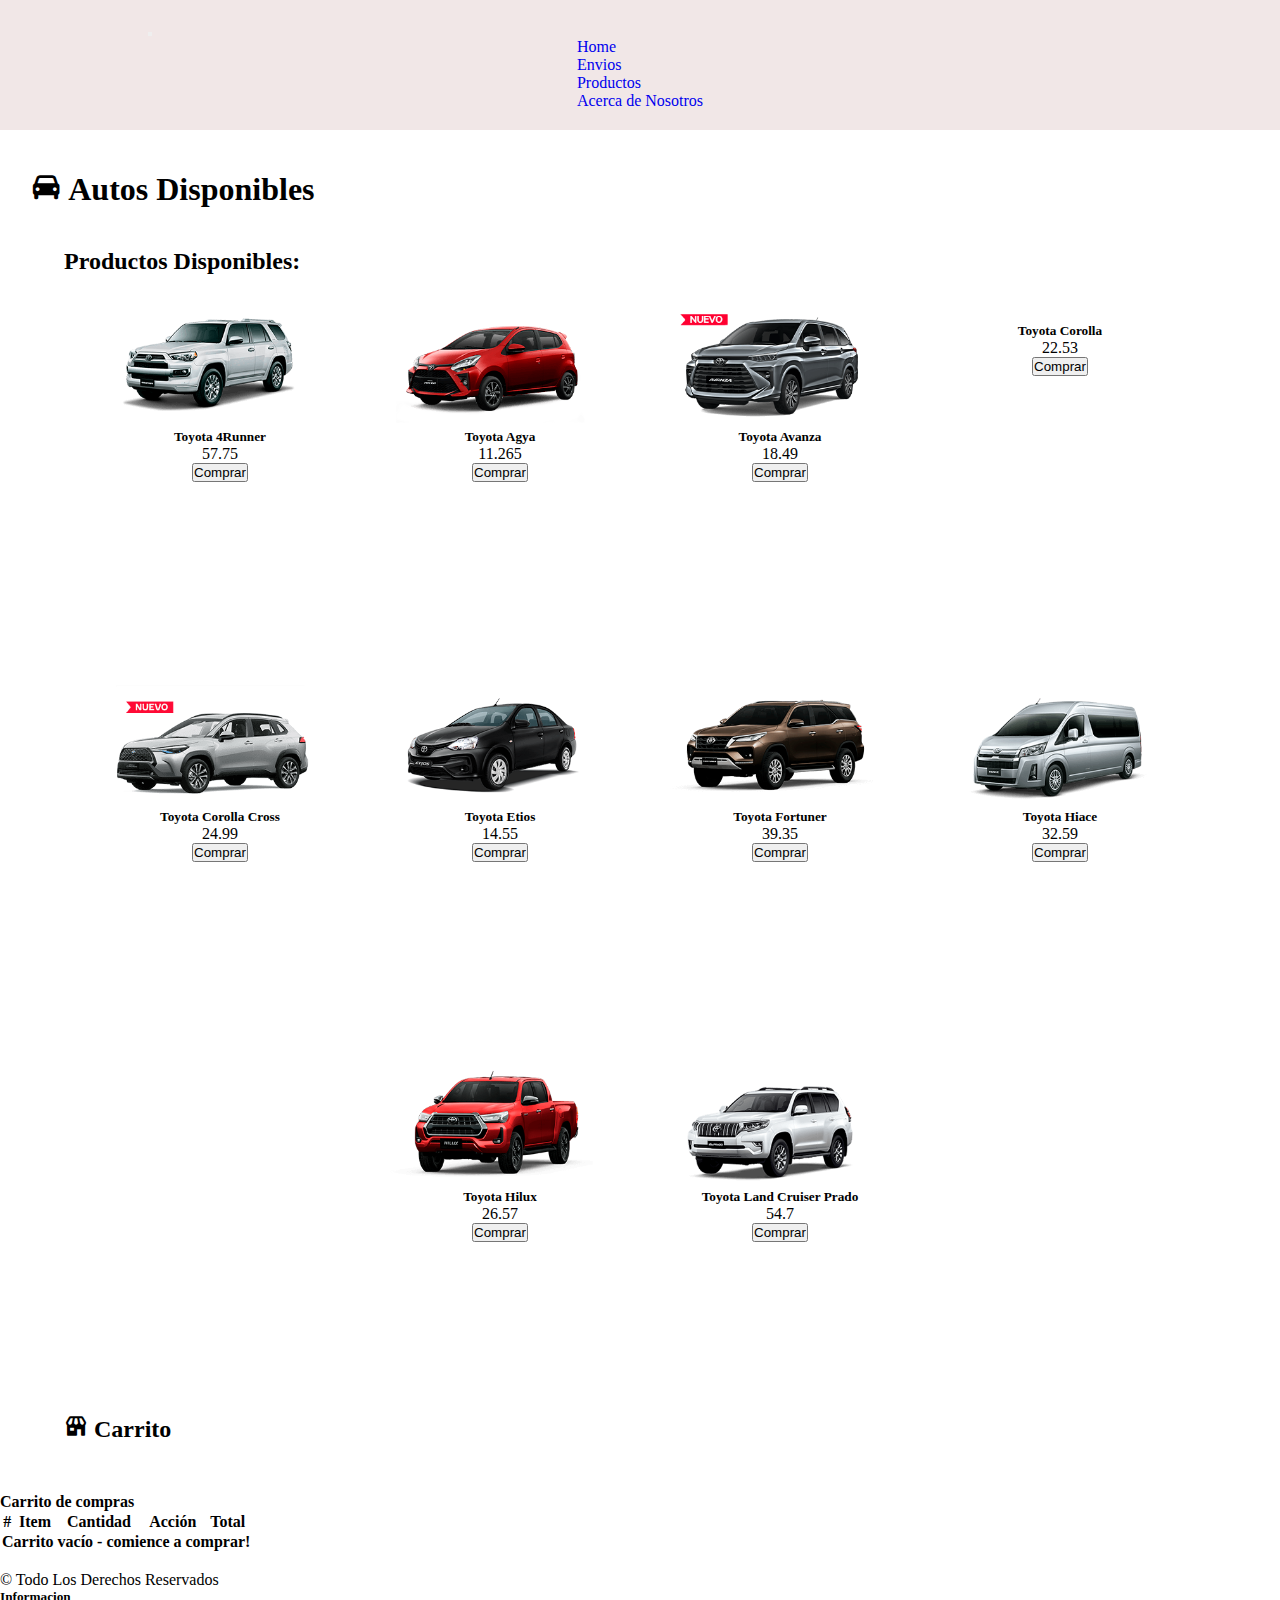
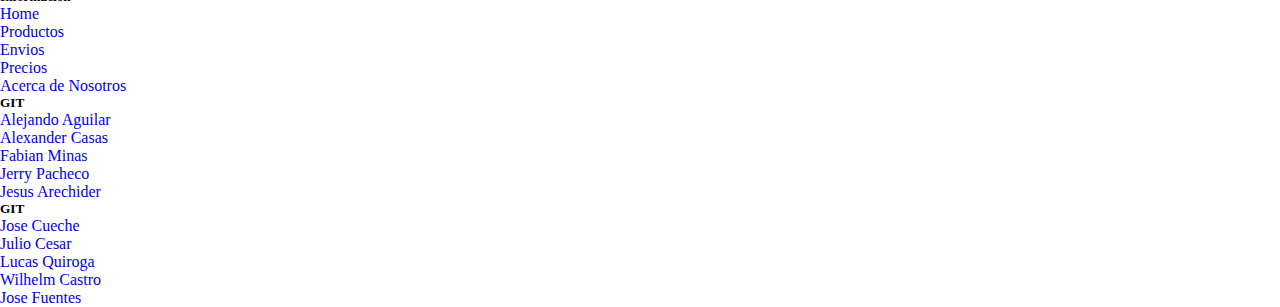
==== index.html @ 4a1766f6 "botones" ====
<!DOCTYPE html>
<html lang="en">
  <head>
    <meta charset="UTF-8">
    <meta http-equiv="X-UA-Compatible" content="IE=edge">
    <meta name="viewport" content="width=device-width, initial-scale=1.0">
    <title>Tienda</title>
    <!-- Boxicons -->
    <link href='https://unpkg.com/boxicons@2.1.2/css/boxicons.min.css' rel='stylesheet'>
    <!--Boostrap 5-->
    <link href="https://cdn.jsdelivr.net/npm/bootstrap@5.2.0-beta1/dist/css/bootstrap.min.css" rel="stylesheet" integrity="sha384-0evHe/X+R7YkIZDRvuzKMRqM+OrBnVFBL6DOitfPri4tjfHxaWutUpFmBp4vmVor" crossorigin="anonymous">
    <!--Custom CSS-->
    <link rel="stylesheet" href="/assets/css/style.css">
  </head>
  <body>
    <header class="cabezera">
      <nav class="navbar navbar-expand-lg bg-light">
        <div class="container-fluid">
          <img src="/assets/img/logo-shop-academlo.png" alt="">
          <button class="navbar-toggler" type="button" data-bs-toggle="collapse" data-bs-target="#navbarNavDropdown" aria-controls="navbarNavDropdown" aria-expanded="false" aria-label="Toggle navigation">
          <span class="navbar-toggler-icon"></span>
          </button>
          <div class="collapse navbar-collapse" id="navbarNavDropdown">
            <ul class="navbar-nav">
              <li class="nav-item">
                <a class="nav-link active" aria-current="page" href="/index.html">Home</a>
              </li>
              <li class="nav-item">
                <a class="nav-link active" href="#">Envios</a>
              </li>
              <li class="nav-item">
                <a class="nav-link active" href="/productos.html">Productos</a>
              </li>
              <li class="nav-item">
                <a class="nav-link active" href="/about.html">Acerca de Nosotros</a>
              </li>
            </ul>
          </div>
        </div>
      </nav>
    </header>
    
    <main class="contenedor__productos">
      <header>
        <h1 class="titulo"><span><i class='bx bxs-car'></i></span> Autos Disponibles</h1>
        <h2> Productos Disponibles:</h2>
      </header>
      <section id="cards" class="productos"></section>
    </main>

      <aside class="contenedor__carrito">
        <h2><span><i class='bx bxs-store'></i></span> Carrito</h2>
        <div id="articulosContenedor" class="articulos">
          <div class="container">
            <h4>Carrito de compras</h4>
            <table class="table">
              <thead>
                <tr>
                  <th scope="col">#</th>
                  <th scope="col">Item</th>
                  <th scope="col">Cantidad</th>
                  <th scope="col">Acción</th>
                  <th scope="col">Total</th>
                </tr>
              </thead>
              <tbody id="items"></tbody>
              <tfoot>
                <tr id="footer">
                  <th scope="row" colspan="5">Carrito vacío - comience a comprar!</th>
                </tr>
              </tfoot>
            </table>
          </div>
        </div>
      </aside>

    <!--los template no los lee el html asi que pueden estar en cualquier lugar del documento-->
    <template id="template-footer">
      <th scope="row" colspan="2">Total productos</th>
      <td>10</td>
      <td>
        <button class="btn btn-info btn-sm" id="pagar-productos">
          Pagar
        </button>
        <button class="btn btn-danger btn-sm" id="vaciar-carrito" >
          
        </button>
      </td>
      <td class="font-weight-bold">$ <span>5000</span></td>
    </template>
    <template id="template-carrito">
      <tr>
        <th scope="row">id</th>
        <td>Café</td>
        <td>1</td>
        <td>
          <button class="btn btn-info btn-sm">
          +
          </button>
          <button class="btn btn-danger btn-sm">
          -
          </button>
        </td>
        <td>$ <span>500</span></td>
      </tr>
    </template>
    <template id="template-card">
      <div class="">
        <div class="card">
          <img src="" alt="" class="img-card-top">
          <div class="card-body">
            <h5>Titulo</h5>
            <p>precio</p>
            <button class="btn btn-dark">Comprar</button>
          </div>
        </div>
      </div>
    </template>
    <!-- ************** FOOTER******************** -->
    <div class="container">
      <footer class="row row-cols-1 row-cols-sm-2 row-cols-md-5 py-5 my-5 border-top">
        <div class="body-left col mb-3">
          <a href="/" class="d-flex align-items-center justify-content-center mb-3 link-dark text-decoration-none">
          <img class="logo-academlo-footer" src="/assets/img/LOGO-ACADEMLO-2.png" alt="">
          </a>
          <p class="text-muted">&copy; Todo Los Derechos Reservados</p>
        </div>
        <div class="col mb-3">
        </div>
        <div class="col mb-3">
          <h5>Informacion</h5>
          <ul class="nav flex-column">
            <li class="nav-item mb-2"><a href="#" class="nav-link p-0 text-muted">Home</a></li>
            <li class="nav-item mb-2"><a href="#" class="nav-link p-0 text-muted">Productos</a></li>
            <li class="nav-item mb-2"><a href="#" class="nav-link p-0 text-muted">Envios</a></li>
            <li class="nav-item mb-2"><a href="#" class="nav-link p-0 text-muted">Precios</a></li>
            <li class="nav-item mb-2"><a href="#" class="nav-link p-0 text-muted">Acerca de Nosotros</a></li>
          </ul>
        </div>
        <div class="col mb-3">
          <h5>GIT</h5>
          <ul class="nav flex-column">
            <li class="nav-item mb-2"><a href="#" class="nav-link p-0 text-muted">Alejando Aguilar</a></li>
            <li class="nav-item mb-2"><a href="#" class="nav-link p-0 text-muted">Alexander Casas</a></li>
            <li class="nav-item mb-2"><a href="#" class="nav-link p-0 text-muted">Fabian Minas</a></li>
            <li class="nav-item mb-2"><a href="#" class="nav-link p-0 text-muted">Jerry Pacheco</a></li>
            <li class="nav-item mb-2"><a href="#" class="nav-link p-0 text-muted">Jesus Arechider</a></li>
          </ul>
        </div>
        <div class="col mb-3">
          <h5>GIT</h5>
          <ul class="nav flex-column">
            <li class="nav-item mb-2"><a href="#" class="nav-link p-0 text-muted">Jose Cueche</a></li>
            <li class="nav-item mb-2"><a href="#" class="nav-link p-0 text-muted">Julio Cesar</a></li>
            <li class="nav-item mb-2"><a href="#" class="nav-link p-0 text-muted">Lucas Quiroga</a></li>
            <li class="nav-item mb-2"><a href="#" class="nav-link p-0 text-muted">Wilhelm Castro</a></li>
            <li class="nav-item mb-2"><a href="#" class="nav-link p-0 text-muted">Jose Fuentes</a></li>
          </ul>
        </div>
      </footer>
    </div>
    <!--Scripts-->
    <script src="https://cdn.jsdelivr.net/npm/bootstrap@5.2.0-beta1/dist/js/bootstrap.bundle.min.js" integrity="sha384-pprn3073KE6tl6bjs2QrFaJGz5/SUsLqktiwsUTF55Jfv3qYSDhgCecCxMW52nD2" crossorigin="anonymous"></script>
    <script src="/assets/js/main.js"></script>
  </body>
</html>
---- assets/css/style.css ----
* {
  padding: 0;
  margin: 0;
  box-sizing: border-box;
  text-decoration: none;
  list-style: none;
  scroll-behavior: smooth;
}

.contenedor__principal{
  max-width: 1040px;
}

.cabezera {
    /* max-width: 1040px; */
    margin: 0 auto;
    background-color: rgb(241, 231, 231);
  }

/******************* NAV ****************************/

.container-fluid{
  padding: 20px;
  
}
.container-fluid img {
  margin-left: 10%;
  height:40px;
}

.navbar-collapse{
  display: flex;
  justify-content: center;
}


.navbar-nav li {
  margin: 0 10px;
  border-radius: 10px;
}

.navbar-nav li a:hover {
  font-size: 18px;
  font-weight: bold;
  transition: all .5s;
}







/******************** BODY ****************************/
.contenedor__principal {
  max-width: 1040px;
  margin: 0 auto;
  /* display: grid;
  grid-template-columns: 1fr;
  grid-template-rows: 1fr;
  grid-auto-rows: 1fr; */
}

.productos {
  /* display: grid;
  grid-template-columns: repeat(auto-fill, minmax(250px, 1fr));
  grid-template-rows: 1fr;
  grid-auto-rows: 1fr; */
  display: flex;
  flex-flow: row wrap;
  justify-content: center;
}

/* .articulos {
  /* display: grid;
  grid-template-columns: repeat(auto-fill, minmax(250px, 1fr));
  grid-template-rows: 1fr;
  grid-auto-rows: 1fr; 
} */

.tarjeta {
  width: 250px;
}

.cuerpo__tarjeta {
  padding: 20px;
}

h1{
  margin: 40px;
  margin-left: 30px;

}

.contenedor__productos h2{
  margin-left: 5%;
}


/********************* PRODUCTS****************************/

/********************* Contenedor Carrito****************************/

.contenedor__carrito h2{
  margin-left: 5%;
  margin-bottom: 50px;
}

/************************** CARD********************/

.card {
  margin: 30px;
  width: 220px;
  height: 320px;
}
.card:hover{
  box-shadow: 5px 5px 5px 3px rgb(213, 213, 213);
}

.card-body{
  display: flex;
  flex-direction: column;
  justify-content: center;
  align-items: center;
}

.card img {
  width: auto;
  height: 120px;
  

}


/************************** FOOTER ********************/

.logo-academlo-footer{
  height: auto;
  width: 100px;
}




/************************** MEDIAS *************************************/
@media (max-width: 991px) {

  .titulo{
    margin-left: 4%;
    font-size: 25px;
  }

  .contenedor__productos h2{
    font-size: 20px;
    margin-left: 5%;
  }

  .container-fluid{
    padding: 10px 12%;
  }

  .navbar-collapse{
    margin-top: 25px;
    
  }

  .navbar-collapse{
    display: inline-block;
    
  }

  .contenedor__carrito h2{
    margin-left: 5%;
    margin-bottom: 30px;
  }

 
 
  

}

@media (min-width: 768px) {
  .contenedor__principal {
    grid-template-columns: 2fr 1fr;
    
  }

  
 


  

 

}
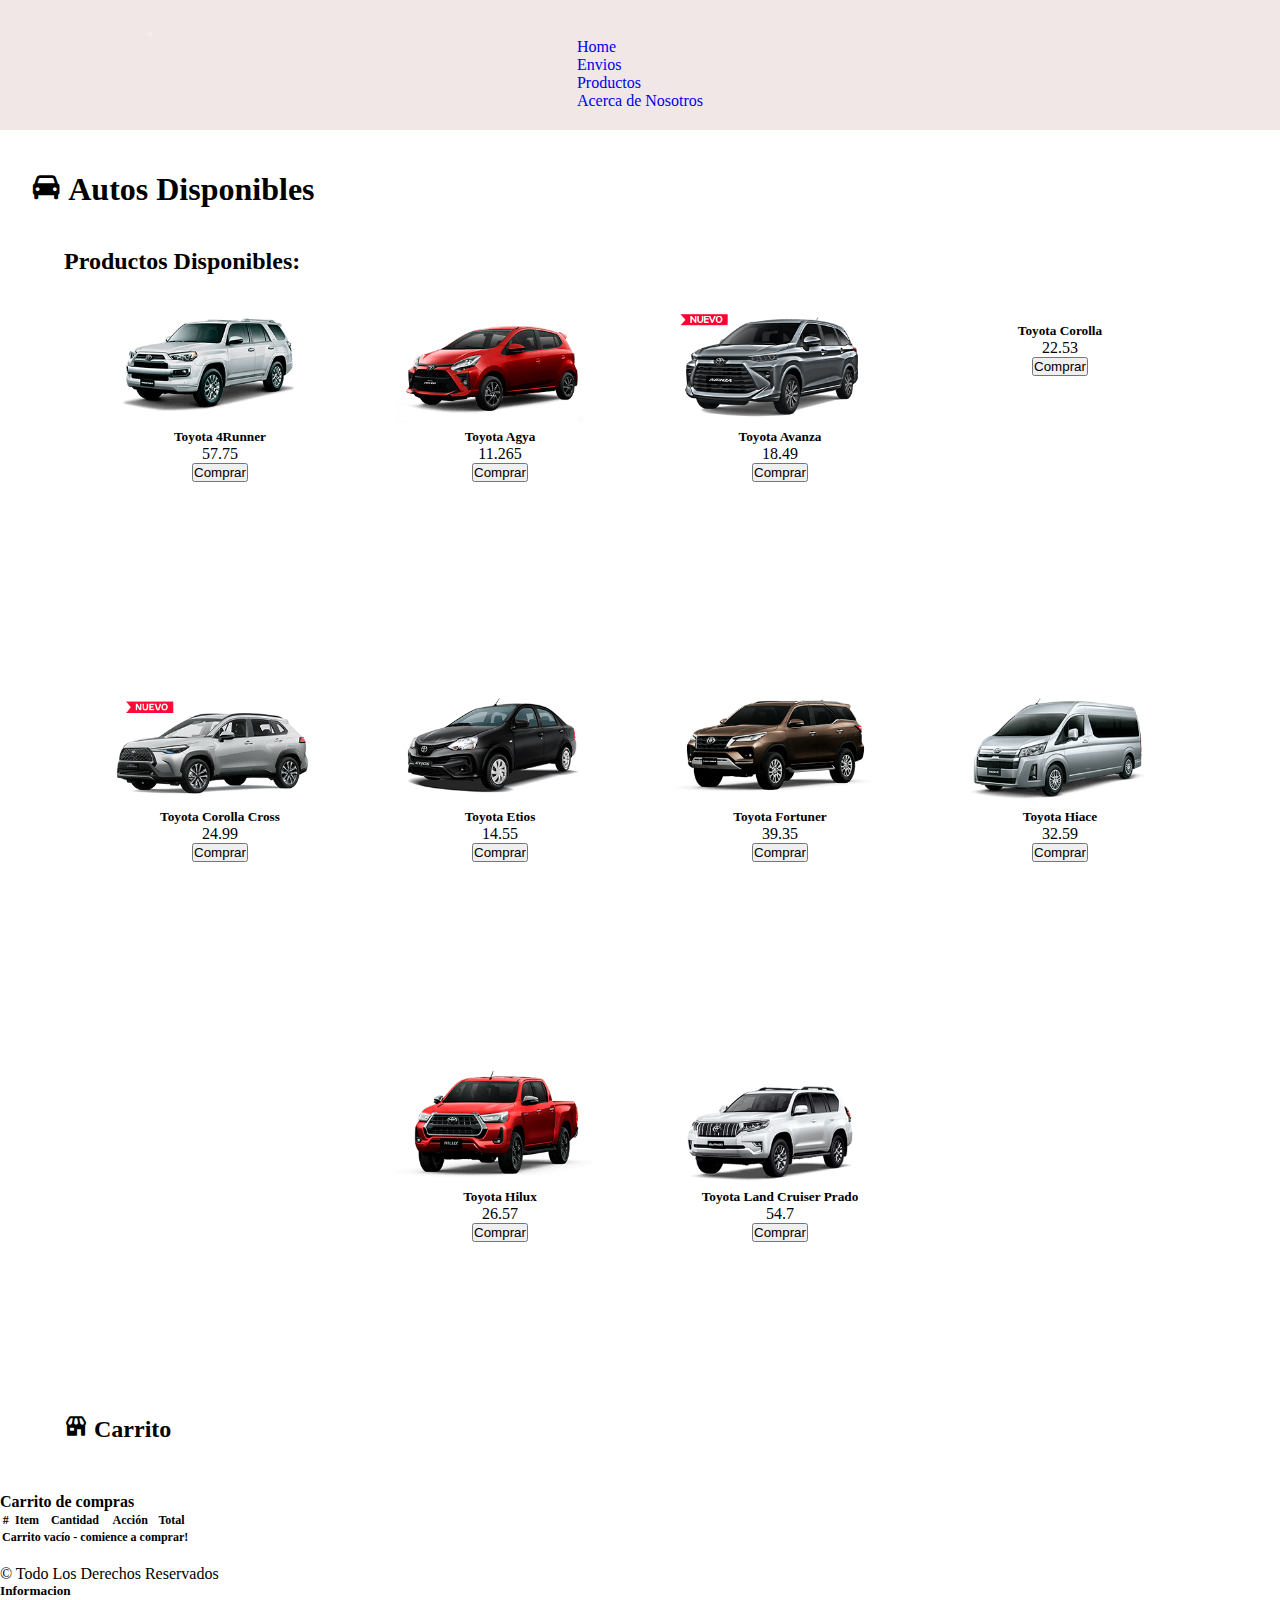
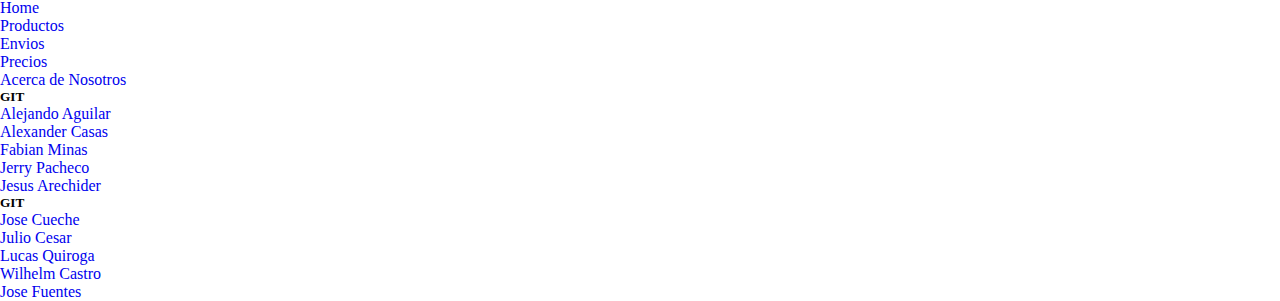
==== commit 37240a8a: "." ====
--- a/index.html
+++ b/index.html
@@ -58,7 +58,7 @@
                 <tr>
                   <th scope="col">#</th>
                   <th scope="col">Item</th>
-                  <th scope="col">Cantidad</th>
+                  <th scope="col" class="cantidad-content"></th>
                   <th scope="col">Acción</th>
                   <th scope="col">Total</th>
                 </tr>
@@ -76,14 +76,20 @@
 
     <!--los template no los lee el html asi que pueden estar en cualquier lugar del documento-->
     <template id="template-footer">
-      <th scope="row" colspan="2">Total productos</th>
+      <th scope="row" colspan="2">Total</th>
       <td>10</td>
       <td>
         <button class="btn btn-info btn-sm" id="pagar-productos">
-          Pagar
+          <svg xmlns="http://www.w3.org/2000/svg" width="16" height="16" fill="currentColor" class="bi bi-credit-card" viewBox="0 0 16 16">
+            <path d="M0 4a2 2 0 0 1 2-2h12a2 2 0 0 1 2 2v8a2 2 0 0 1-2 2H2a2 2 0 0 1-2-2V4zm2-1a1 1 0 0 0-1 1v1h14V4a1 1 0 0 0-1-1H2zm13 4H1v5a1 1 0 0 0 1 1h12a1 1 0 0 0 1-1V7z"/>
+            <path d="M2 10a1 1 0 0 1 1-1h1a1 1 0 0 1 1 1v1a1 1 0 0 1-1 1H3a1 1 0 0 1-1-1v-1z"/>
+          </svg>
         </button>
-        <button class="btn btn-danger btn-sm" id="vaciar-carrito" >
-          
+        <button class="btn btn-danger btn-sm" id="vaciar-carrito">
+          <svg xmlns="http://www.w3.org/2000/svg" width="16" height="16" fill="currentColor" class="bi bi-trash" viewBox="0 0 16 16">
+            <path d="M5.5 5.5A.5.5 0 0 1 6 6v6a.5.5 0 0 1-1 0V6a.5.5 0 0 1 .5-.5zm2.5 0a.5.5 0 0 1 .5.5v6a.5.5 0 0 1-1 0V6a.5.5 0 0 1 .5-.5zm3 .5a.5.5 0 0 0-1 0v6a.5.5 0 0 0 1 0V6z"/>
+            <path fill-rule="evenodd" d="M14.5 3a1 1 0 0 1-1 1H13v9a2 2 0 0 1-2 2H5a2 2 0 0 1-2-2V4h-.5a1 1 0 0 1-1-1V2a1 1 0 0 1 1-1H6a1 1 0 0 1 1-1h2a1 1 0 0 1 1 1h3.5a1 1 0 0 1 1 1v1zM4.118 4 4 4.059V13a1 1 0 0 0 1 1h6a1 1 0 0 0 1-1V4.059L11.882 4H4.118zM2.5 3V2h11v1h-11z"/>
+          </svg>
         </button>
       </td>
       <td class="font-weight-bold">$ <span>5000</span></td>
--- a/assets/css/style.css
+++ b/assets/css/style.css
@@ -45,9 +45,9 @@
   transition: all .5s;
 }
 
-
-
-
+.cantidad-content::before {
+  content: 'Cantidad';
+}
 
 
 
@@ -139,6 +139,10 @@
   width: 100px;
 }
 
+#articulosContenedor th {
+  font-size: 12px;
+}
+
 
 
 
@@ -174,7 +178,9 @@
     margin-bottom: 30px;
   }
 
- 
+  .cantidad-content::before {
+    content: 'Nº';
+  }
  
   
 
@@ -186,13 +192,10 @@
     
   }
 
-  
+
+  
+
  
 
-
-  
-
- 
-
-}
-
+}
+
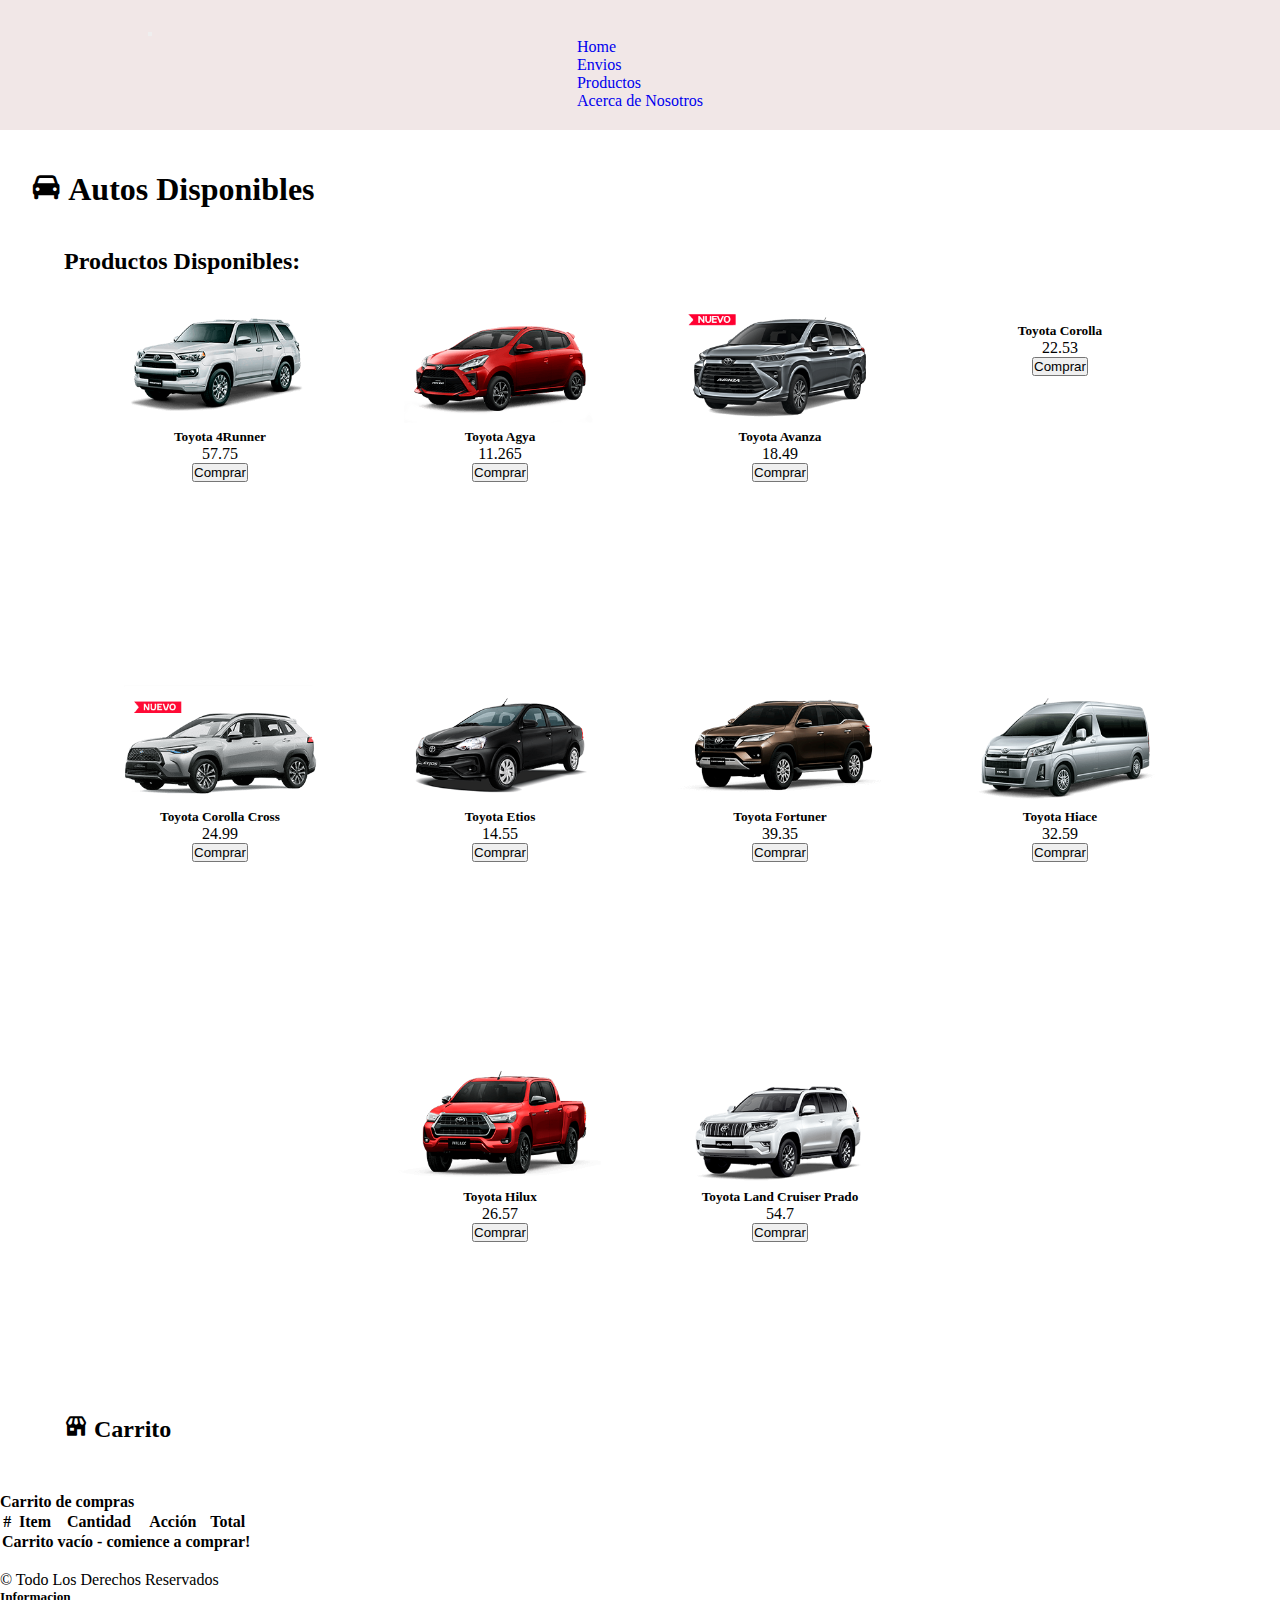
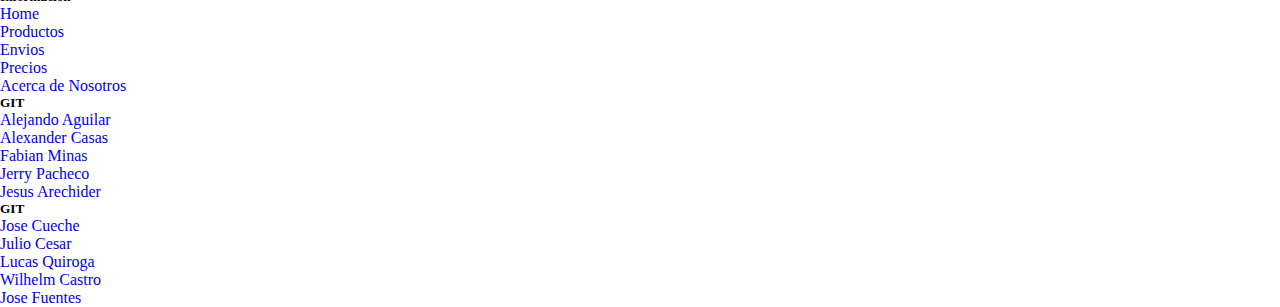
==== commit 992d8764: "Link header about to home" ====
--- a/index.html
+++ b/index.html
@@ -32,7 +32,7 @@
                 <a class="nav-link active" href="/productos.html">Productos</a>
               </li>
               <li class="nav-item">
-                <a class="nav-link active" href="/about.html">Acerca de Nosotros</a>
+                <a class="nav-link active" href="/about.html" target="_blank">Acerca de Nosotros</a>
               </li>
             </ul>
           </div>
@@ -58,7 +58,7 @@
                 <tr>
                   <th scope="col">#</th>
                   <th scope="col">Item</th>
-                  <th scope="col" class="cantidad-content"></th>
+                  <th scope="col">Cantidad</th>
                   <th scope="col">Acción</th>
                   <th scope="col">Total</th>
                 </tr>
@@ -76,20 +76,16 @@
 
     <!--los template no los lee el html asi que pueden estar en cualquier lugar del documento-->
     <template id="template-footer">
-      <th scope="row" colspan="2">Total</th>
+      <th scope="row" colspan="2">Total productos</th>
       <td>10</td>
       <td>
         <button class="btn btn-info btn-sm" id="pagar-productos">
-          <svg xmlns="http://www.w3.org/2000/svg" width="16" height="16" fill="currentColor" class="bi bi-credit-card" viewBox="0 0 16 16">
-            <path d="M0 4a2 2 0 0 1 2-2h12a2 2 0 0 1 2 2v8a2 2 0 0 1-2 2H2a2 2 0 0 1-2-2V4zm2-1a1 1 0 0 0-1 1v1h14V4a1 1 0 0 0-1-1H2zm13 4H1v5a1 1 0 0 0 1 1h12a1 1 0 0 0 1-1V7z"/>
-            <path d="M2 10a1 1 0 0 1 1-1h1a1 1 0 0 1 1 1v1a1 1 0 0 1-1 1H3a1 1 0 0 1-1-1v-1z"/>
-          </svg>
+          Pagar
         </button>
+      </td>
+      <td>
         <button class="btn btn-danger btn-sm" id="vaciar-carrito">
-          <svg xmlns="http://www.w3.org/2000/svg" width="16" height="16" fill="currentColor" class="bi bi-trash" viewBox="0 0 16 16">
-            <path d="M5.5 5.5A.5.5 0 0 1 6 6v6a.5.5 0 0 1-1 0V6a.5.5 0 0 1 .5-.5zm2.5 0a.5.5 0 0 1 .5.5v6a.5.5 0 0 1-1 0V6a.5.5 0 0 1 .5-.5zm3 .5a.5.5 0 0 0-1 0v6a.5.5 0 0 0 1 0V6z"/>
-            <path fill-rule="evenodd" d="M14.5 3a1 1 0 0 1-1 1H13v9a2 2 0 0 1-2 2H5a2 2 0 0 1-2-2V4h-.5a1 1 0 0 1-1-1V2a1 1 0 0 1 1-1H6a1 1 0 0 1 1-1h2a1 1 0 0 1 1 1h3.5a1 1 0 0 1 1 1v1zM4.118 4 4 4.059V13a1 1 0 0 0 1 1h6a1 1 0 0 0 1-1V4.059L11.882 4H4.118zM2.5 3V2h11v1h-11z"/>
-          </svg>
+        Vaciar todo
         </button>
       </td>
       <td class="font-weight-bold">$ <span>5000</span></td>
@@ -103,6 +99,8 @@
           <button class="btn btn-info btn-sm">
           +
           </button>
+        </td>
+        <td>
           <button class="btn btn-danger btn-sm">
           -
           </button>
--- a/assets/css/style.css
+++ b/assets/css/style.css
@@ -45,9 +45,9 @@
   transition: all .5s;
 }
 
-.cantidad-content::before {
-  content: 'Cantidad';
-}
+
+
+
 
 
 
@@ -112,6 +112,7 @@
   margin: 30px;
   width: 220px;
   height: 320px;
+  text-align: center;
 }
 .card:hover{
   box-shadow: 5px 5px 5px 3px rgb(213, 213, 213);
@@ -123,7 +124,9 @@
   justify-content: center;
   align-items: center;
 }
-
+.car-body p {
+  font-size: 10px;
+}
 .card img {
   width: auto;
   height: 120px;
@@ -139,10 +142,6 @@
   width: 100px;
 }
 
-#articulosContenedor th {
-  font-size: 12px;
-}
-
 
 
 
@@ -178,9 +177,7 @@
     margin-bottom: 30px;
   }
 
-  .cantidad-content::before {
-    content: 'Nº';
-  }
+ 
  
   
 
@@ -192,10 +189,13 @@
     
   }
 
-
-  
-
- 
-
-}
-
+  
+ 
+
+
+  
+
+ 
+
+}
+
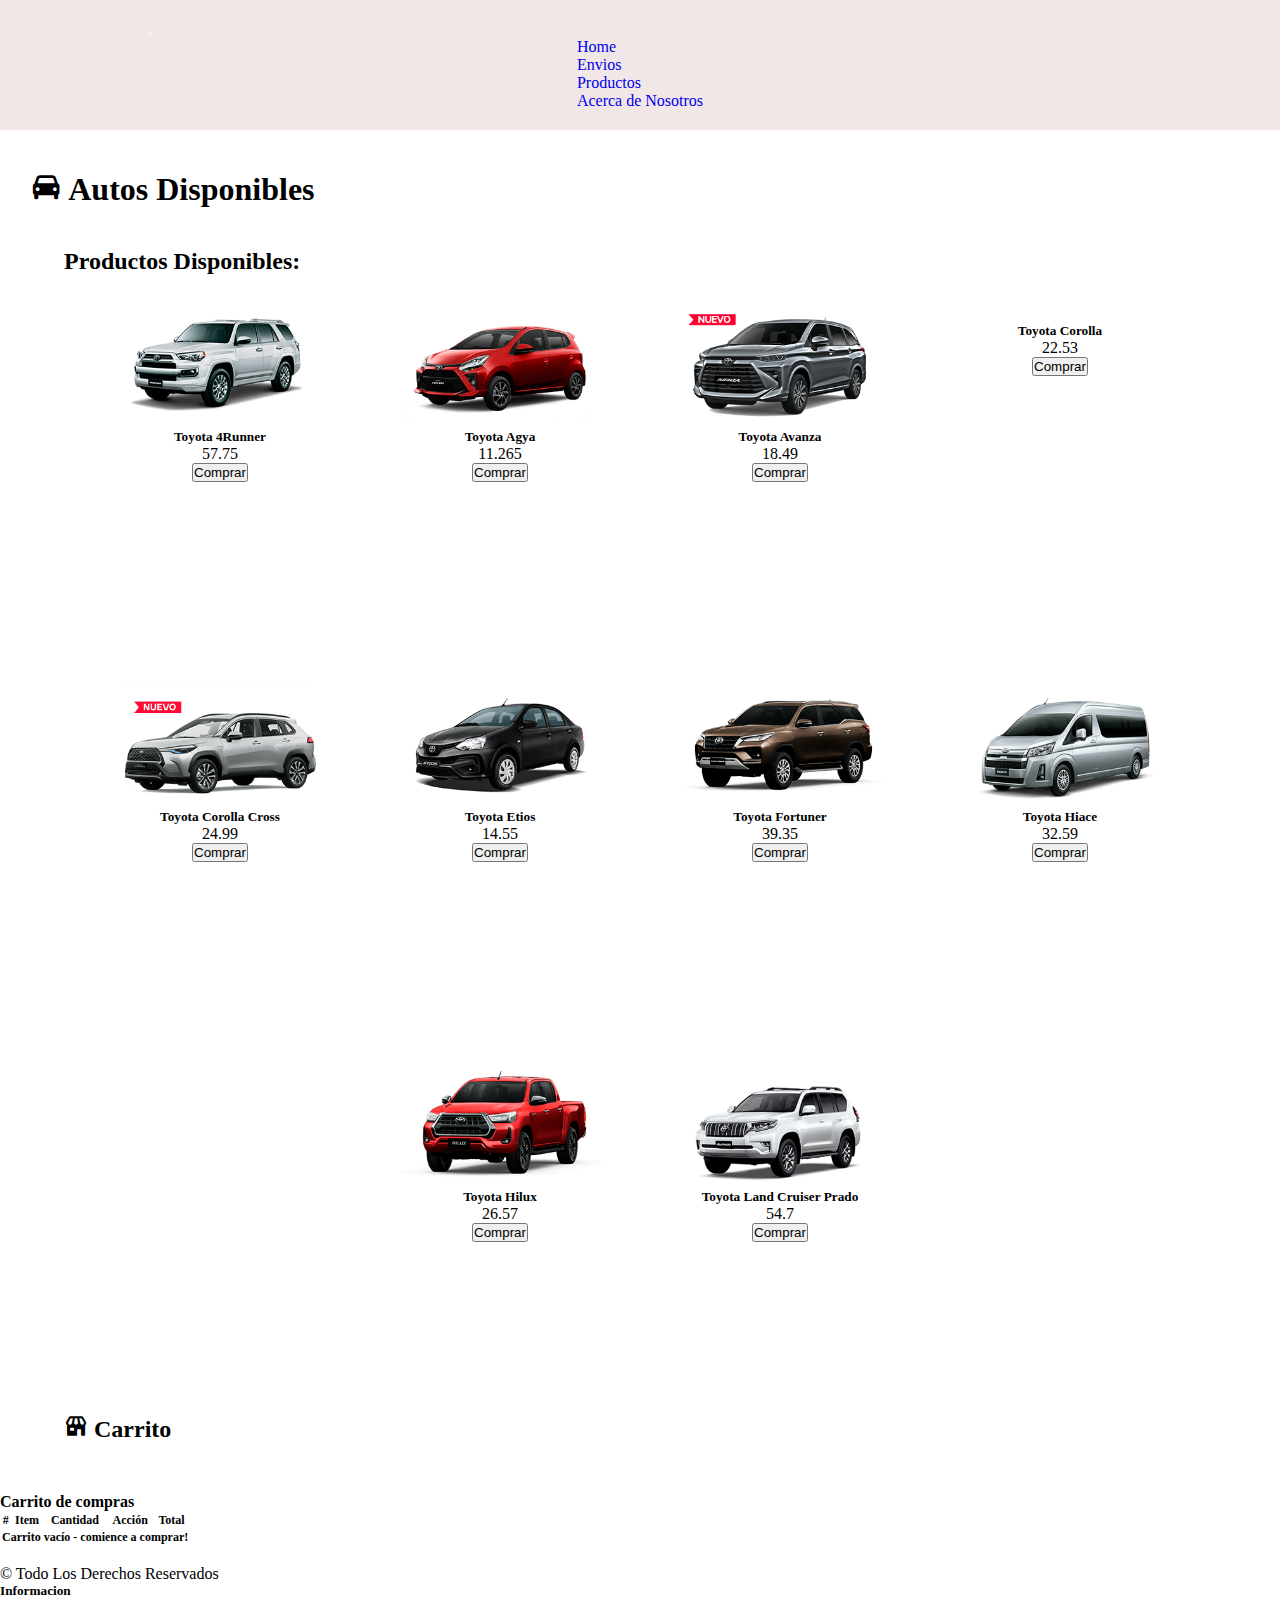
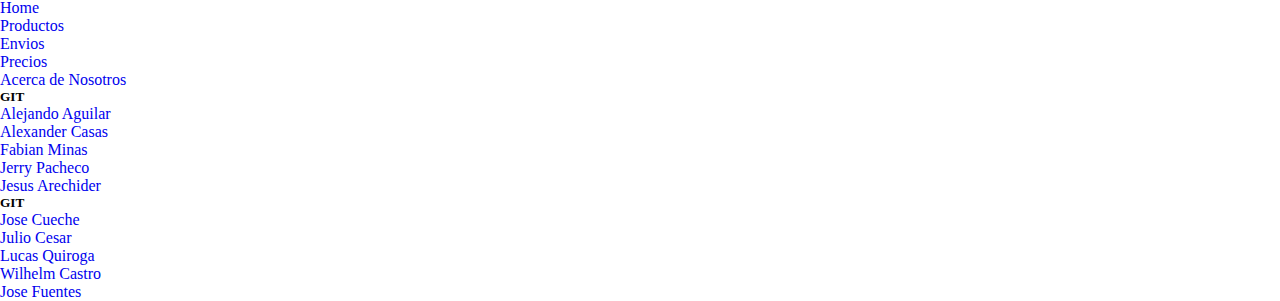
==== commit 9563c1ac: "Merge branch 'main' of https://github.com/Lucasjoelquiroga/e-commerce" ====
--- a/index.html
+++ b/index.html
@@ -58,7 +58,7 @@
                 <tr>
                   <th scope="col">#</th>
                   <th scope="col">Item</th>
-                  <th scope="col">Cantidad</th>
+                  <th scope="col" class="cantidad-content"></th>
                   <th scope="col">Acción</th>
                   <th scope="col">Total</th>
                 </tr>
@@ -76,16 +76,20 @@
 
     <!--los template no los lee el html asi que pueden estar en cualquier lugar del documento-->
     <template id="template-footer">
-      <th scope="row" colspan="2">Total productos</th>
+      <th scope="row" colspan="2">Total</th>
       <td>10</td>
       <td>
         <button class="btn btn-info btn-sm" id="pagar-productos">
-          Pagar
+          <svg xmlns="http://www.w3.org/2000/svg" width="16" height="16" fill="currentColor" class="bi bi-credit-card" viewBox="0 0 16 16">
+            <path d="M0 4a2 2 0 0 1 2-2h12a2 2 0 0 1 2 2v8a2 2 0 0 1-2 2H2a2 2 0 0 1-2-2V4zm2-1a1 1 0 0 0-1 1v1h14V4a1 1 0 0 0-1-1H2zm13 4H1v5a1 1 0 0 0 1 1h12a1 1 0 0 0 1-1V7z"/>
+            <path d="M2 10a1 1 0 0 1 1-1h1a1 1 0 0 1 1 1v1a1 1 0 0 1-1 1H3a1 1 0 0 1-1-1v-1z"/>
+          </svg>
         </button>
-      </td>
-      <td>
         <button class="btn btn-danger btn-sm" id="vaciar-carrito">
-        Vaciar todo
+          <svg xmlns="http://www.w3.org/2000/svg" width="16" height="16" fill="currentColor" class="bi bi-trash" viewBox="0 0 16 16">
+            <path d="M5.5 5.5A.5.5 0 0 1 6 6v6a.5.5 0 0 1-1 0V6a.5.5 0 0 1 .5-.5zm2.5 0a.5.5 0 0 1 .5.5v6a.5.5 0 0 1-1 0V6a.5.5 0 0 1 .5-.5zm3 .5a.5.5 0 0 0-1 0v6a.5.5 0 0 0 1 0V6z"/>
+            <path fill-rule="evenodd" d="M14.5 3a1 1 0 0 1-1 1H13v9a2 2 0 0 1-2 2H5a2 2 0 0 1-2-2V4h-.5a1 1 0 0 1-1-1V2a1 1 0 0 1 1-1H6a1 1 0 0 1 1-1h2a1 1 0 0 1 1 1h3.5a1 1 0 0 1 1 1v1zM4.118 4 4 4.059V13a1 1 0 0 0 1 1h6a1 1 0 0 0 1-1V4.059L11.882 4H4.118zM2.5 3V2h11v1h-11z"/>
+          </svg>
         </button>
       </td>
       <td class="font-weight-bold">$ <span>5000</span></td>
@@ -99,8 +103,6 @@
           <button class="btn btn-info btn-sm">
           +
           </button>
-        </td>
-        <td>
           <button class="btn btn-danger btn-sm">
           -
           </button>
--- a/assets/css/style.css
+++ b/assets/css/style.css
@@ -45,9 +45,9 @@
   transition: all .5s;
 }
 
-
-
-
+.cantidad-content::before {
+  content: 'Cantidad';
+}
 
 
 
@@ -142,6 +142,10 @@
   width: 100px;
 }
 
+#articulosContenedor th {
+  font-size: 12px;
+}
+
 
 
 
@@ -177,7 +181,9 @@
     margin-bottom: 30px;
   }
 
- 
+  .cantidad-content::before {
+    content: 'Nº';
+  }
  
   
 
@@ -186,16 +192,12 @@
 @media (min-width: 768px) {
   .contenedor__principal {
     grid-template-columns: 2fr 1fr;
-    
-  }
-
-  
+  }
+
+
+  
+
  
 
-
-  
-
- 
-
-}
-
+}
+
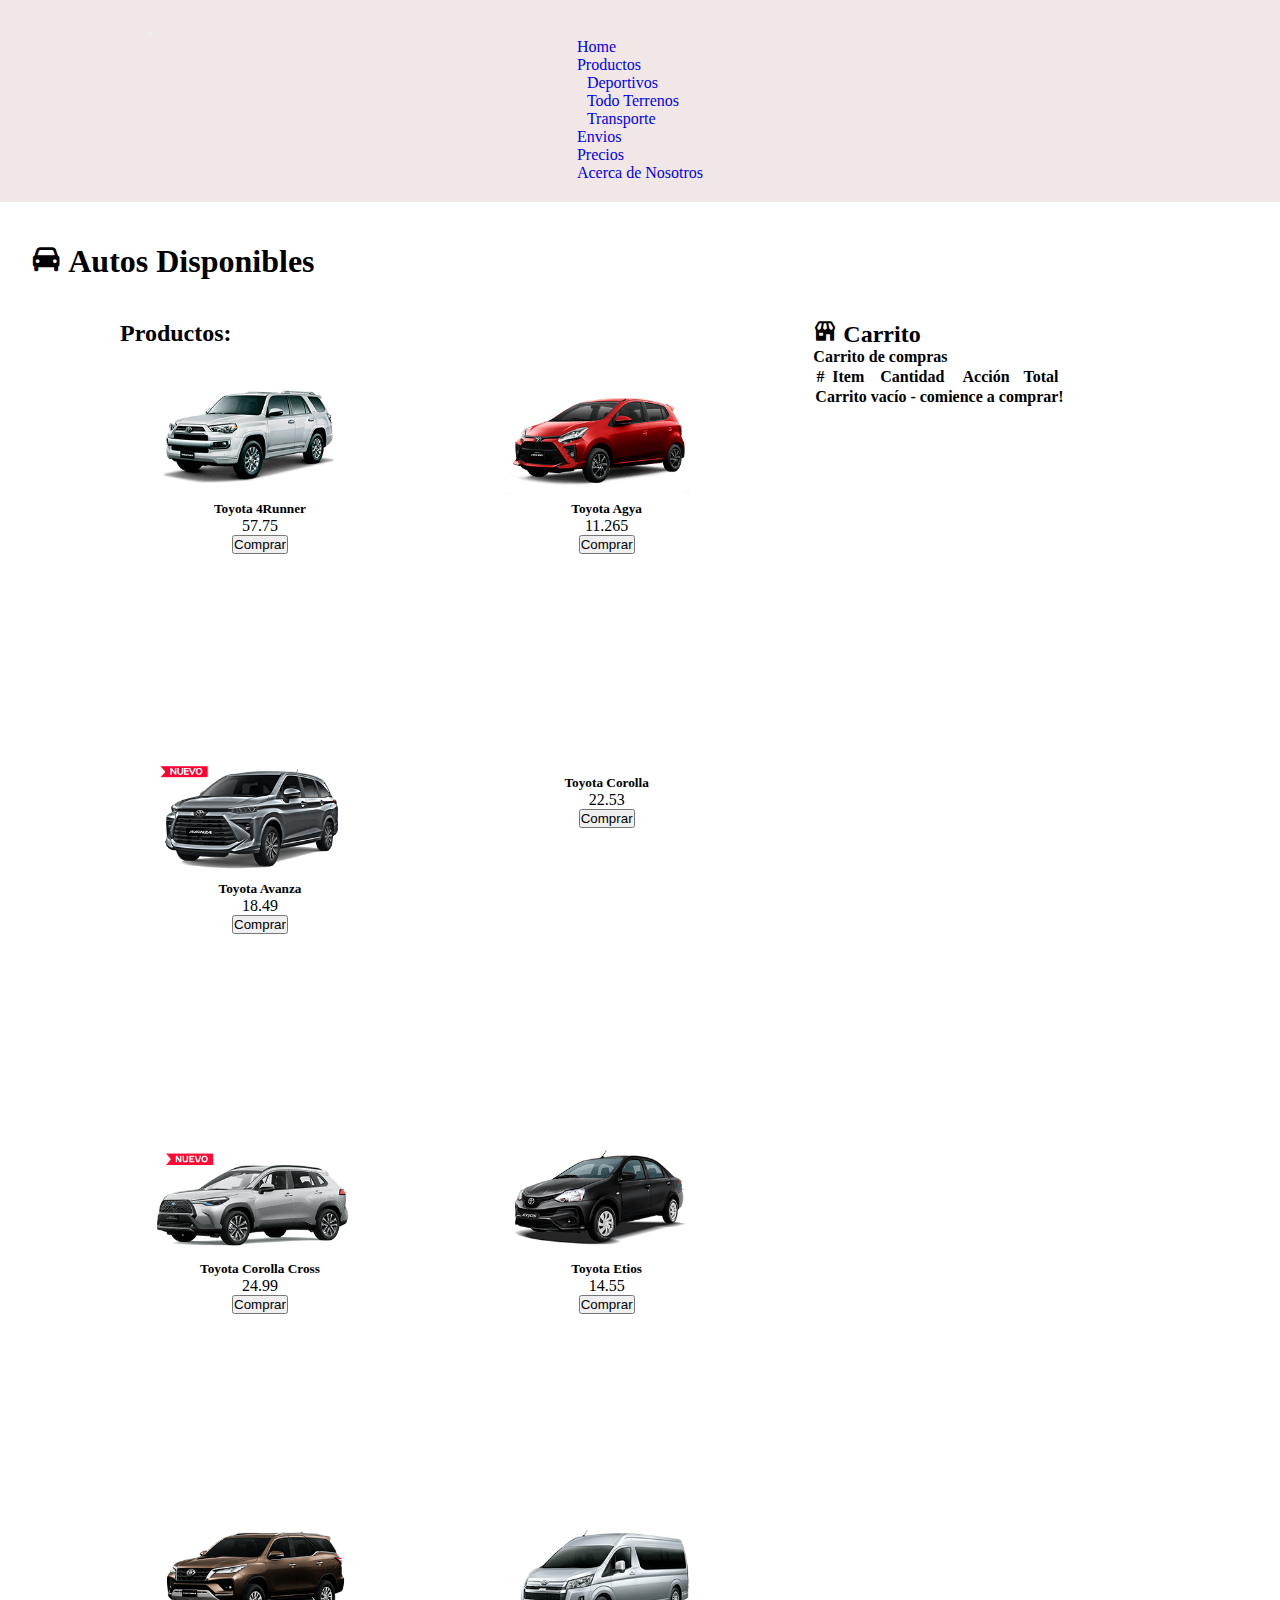
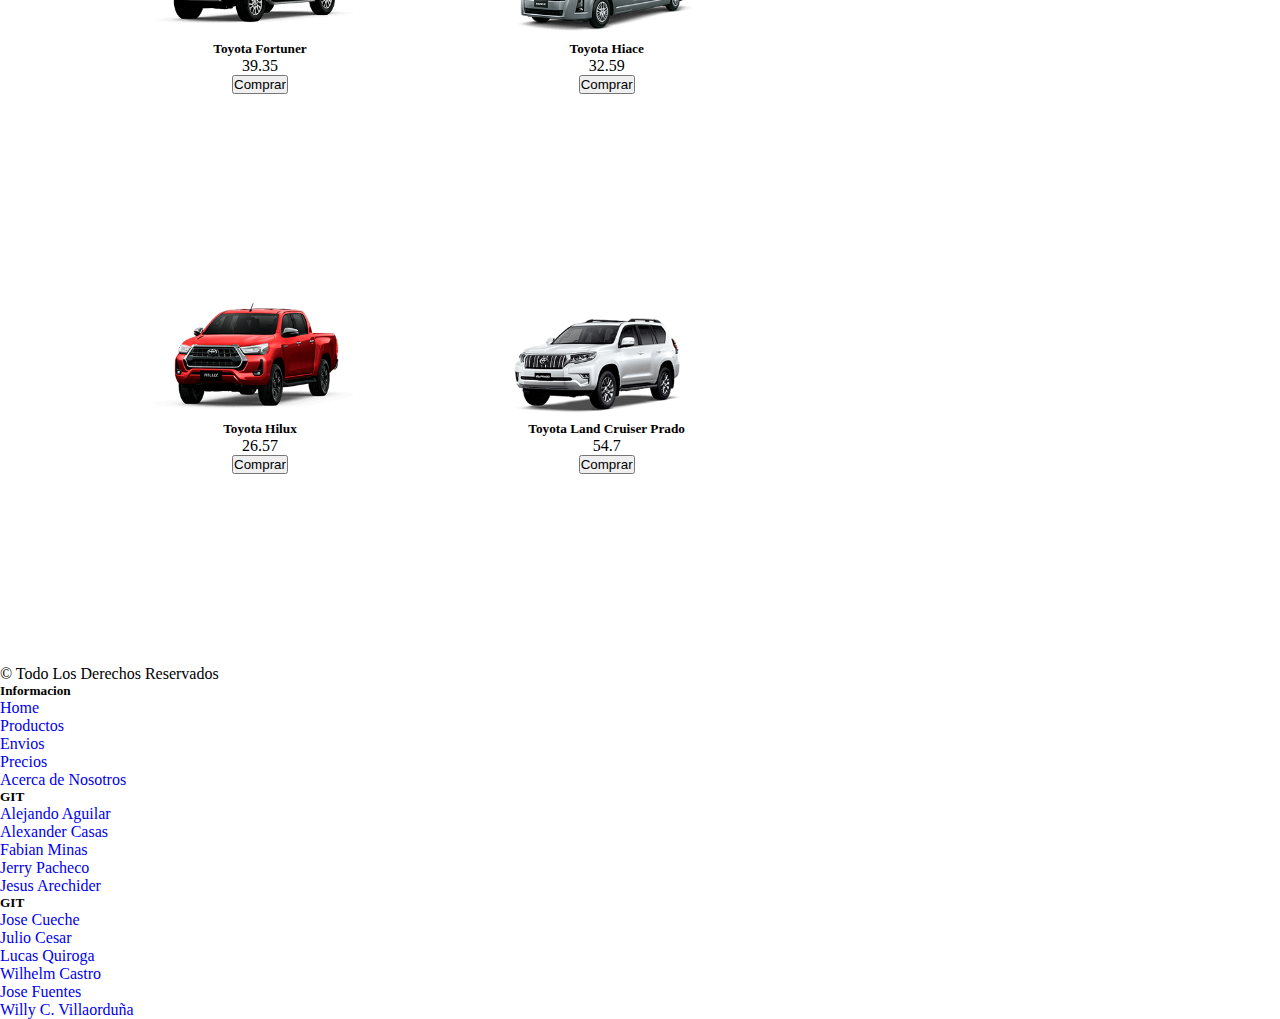
==== commit 2c259fc1: "cambios de Willy Cesar" ====
--- a/index.html
+++ b/index.html
@@ -4,51 +4,73 @@
     <meta charset="UTF-8">
     <meta http-equiv="X-UA-Compatible" content="IE=edge">
     <meta name="viewport" content="width=device-width, initial-scale=1.0">
+
     <title>Tienda</title>
+
     <!-- Boxicons -->
     <link href='https://unpkg.com/boxicons@2.1.2/css/boxicons.min.css' rel='stylesheet'>
     <!--Boostrap 5-->
     <link href="https://cdn.jsdelivr.net/npm/bootstrap@5.2.0-beta1/dist/css/bootstrap.min.css" rel="stylesheet" integrity="sha384-0evHe/X+R7YkIZDRvuzKMRqM+OrBnVFBL6DOitfPri4tjfHxaWutUpFmBp4vmVor" crossorigin="anonymous">
     <!--Custom CSS-->
     <link rel="stylesheet" href="/assets/css/style.css">
+
   </head>
+
   <body>
+
+
+
+
+
     <header class="cabezera">
       <nav class="navbar navbar-expand-lg bg-light">
         <div class="container-fluid">
           <img src="/assets/img/logo-shop-academlo.png" alt="">
           <button class="navbar-toggler" type="button" data-bs-toggle="collapse" data-bs-target="#navbarNavDropdown" aria-controls="navbarNavDropdown" aria-expanded="false" aria-label="Toggle navigation">
-          <span class="navbar-toggler-icon"></span>
+            <span class="navbar-toggler-icon"></span>
           </button>
           <div class="collapse navbar-collapse" id="navbarNavDropdown">
             <ul class="navbar-nav">
               <li class="nav-item">
-                <a class="nav-link active" aria-current="page" href="/index.html">Home</a>
+                <a class="nav-link active" aria-current="page" href="home.html">Home</a>
+              </li>
+              <li class="nav-item dropdown">
+                <a class="nav-link dropdown-toggle" href="#" id="navbarDropdownMenuLink" role="button" data-bs-toggle="dropdown" aria-expanded="false">
+                  Productos
+                </a>
+                <ul class="dropdown-menu" aria-labelledby="navbarDropdownMenuLink">
+                  <li><a class="dropdown-item" href="#">Deportivos</a></li>
+                  <li><a class="dropdown-item" href="#">Todo Terrenos</a></li>
+                  <li><a class="dropdown-item" href="#">Transporte</a></li>
+                </ul>
               </li>
               <li class="nav-item">
                 <a class="nav-link active" href="#">Envios</a>
               </li>
               <li class="nav-item">
-                <a class="nav-link active" href="/productos.html">Productos</a>
-              </li>
-              <li class="nav-item">
-                <a class="nav-link active" href="/about.html" target="_blank">Acerca de Nosotros</a>
+                <a class="nav-link active" href="#">Precios</a>
+              </li>
+              <li class="nav-item">
+                <a class="nav-link active" href="#">Acerca de Nosotros</a>
               </li>
             </ul>
           </div>
+          
         </div>
       </nav>
     </header>
-    
-    <main class="contenedor__productos">
-      <header>
-        <h1 class="titulo"><span><i class='bx bxs-car'></i></span> Autos Disponibles</h1>
-        <h2> Productos Disponibles:</h2>
-      </header>
-      <section id="cards" class="productos"></section>
-    </main>
-
-      <aside class="contenedor__carrito">
+    <h1 class="titulo"><span><i class='bx bxs-car'></i></span> Autos Disponibles</h1>
+
+
+    <div class="contenedor__principal">
+      <main class="contenedor__productos">
+        
+        <h2> Productos:</h2>
+        
+        <section id="cards" class="productos"></section>
+      </main>
+
+      <asside class="contenedor__carrito">
         <h2><span><i class='bx bxs-store'></i></span> Carrito</h2>
         <div id="articulosContenedor" class="articulos">
           <div class="container">
@@ -58,7 +80,7 @@
                 <tr>
                   <th scope="col">#</th>
                   <th scope="col">Item</th>
-                  <th scope="col" class="cantidad-content"></th>
+                  <th scope="col">Cantidad</th>
                   <th scope="col">Acción</th>
                   <th scope="col">Total</th>
                 </tr>
@@ -70,54 +92,50 @@
                 </tr>
               </tfoot>
             </table>
+            
+            
           </div>
-        </div>
-      </aside>
-
-    <!--los template no los lee el html asi que pueden estar en cualquier lugar del documento-->
+
+        </div>
+      </asside>
+    </div>
+<!--los template no los lee el html asi que pueden estar en cualquier lugar del documento-->
     <template id="template-footer">
-      <th scope="row" colspan="2">Total</th>
+      <th scope="row" colspan="2">Total productos</th>
       <td>10</td>
       <td>
-        <button class="btn btn-info btn-sm" id="pagar-productos">
-          <svg xmlns="http://www.w3.org/2000/svg" width="16" height="16" fill="currentColor" class="bi bi-credit-card" viewBox="0 0 16 16">
-            <path d="M0 4a2 2 0 0 1 2-2h12a2 2 0 0 1 2 2v8a2 2 0 0 1-2 2H2a2 2 0 0 1-2-2V4zm2-1a1 1 0 0 0-1 1v1h14V4a1 1 0 0 0-1-1H2zm13 4H1v5a1 1 0 0 0 1 1h12a1 1 0 0 0 1-1V7z"/>
-            <path d="M2 10a1 1 0 0 1 1-1h1a1 1 0 0 1 1 1v1a1 1 0 0 1-1 1H3a1 1 0 0 1-1-1v-1z"/>
-          </svg>
-        </button>
-        <button class="btn btn-danger btn-sm" id="vaciar-carrito">
-          <svg xmlns="http://www.w3.org/2000/svg" width="16" height="16" fill="currentColor" class="bi bi-trash" viewBox="0 0 16 16">
-            <path d="M5.5 5.5A.5.5 0 0 1 6 6v6a.5.5 0 0 1-1 0V6a.5.5 0 0 1 .5-.5zm2.5 0a.5.5 0 0 1 .5.5v6a.5.5 0 0 1-1 0V6a.5.5 0 0 1 .5-.5zm3 .5a.5.5 0 0 0-1 0v6a.5.5 0 0 0 1 0V6z"/>
-            <path fill-rule="evenodd" d="M14.5 3a1 1 0 0 1-1 1H13v9a2 2 0 0 1-2 2H5a2 2 0 0 1-2-2V4h-.5a1 1 0 0 1-1-1V2a1 1 0 0 1 1-1H6a1 1 0 0 1 1-1h2a1 1 0 0 1 1 1h3.5a1 1 0 0 1 1 1v1zM4.118 4 4 4.059V13a1 1 0 0 0 1 1h6a1 1 0 0 0 1-1V4.059L11.882 4H4.118zM2.5 3V2h11v1h-11z"/>
-          </svg>
-        </button>
+          <button class="btn btn-danger btn-sm" id="vaciar-carrito">
+              vaciar todo
+          </button>
       </td>
       <td class="font-weight-bold">$ <span>5000</span></td>
-    </template>
+  </template>
+
     <template id="template-carrito">
       <tr>
         <th scope="row">id</th>
         <td>Café</td>
         <td>1</td>
         <td>
-          <button class="btn btn-info btn-sm">
-          +
-          </button>
-          <button class="btn btn-danger btn-sm">
-          -
-          </button>
+            <button class="btn btn-info btn-sm">
+                +
+            </button>
+            <button class="btn btn-danger btn-sm">
+                -
+            </button>
         </td>
         <td>$ <span>500</span></td>
       </tr>
     </template>
+    
     <template id="template-card">
-      <div class="">
+      <div class="col-12 mb-2 col-md-4">
         <div class="card">
           <img src="" alt="" class="img-card-top">
           <div class="card-body">
             <h5>Titulo</h5>
             <p>precio</p>
-            <button class="btn btn-dark">Comprar</button>
+            <button id="comp1" class="btn btn-dark">Comprar</button>
           </div>
         </div>
       </div>
@@ -127,12 +145,15 @@
       <footer class="row row-cols-1 row-cols-sm-2 row-cols-md-5 py-5 my-5 border-top">
         <div class="body-left col mb-3">
           <a href="/" class="d-flex align-items-center justify-content-center mb-3 link-dark text-decoration-none">
-          <img class="logo-academlo-footer" src="/assets/img/LOGO-ACADEMLO-2.png" alt="">
+            <img class="logo-academlo-footer" src="/assets/img/LOGO-ACADEMLO-2.png" alt="">
           </a>
           <p class="text-muted">&copy; Todo Los Derechos Reservados</p>
         </div>
-        <div class="col mb-3">
-        </div>
+    
+        <div class="col mb-3">
+    
+        </div>
+    
         <div class="col mb-3">
           <h5>Informacion</h5>
           <ul class="nav flex-column">
@@ -143,6 +164,7 @@
             <li class="nav-item mb-2"><a href="#" class="nav-link p-0 text-muted">Acerca de Nosotros</a></li>
           </ul>
         </div>
+    
         <div class="col mb-3">
           <h5>GIT</h5>
           <ul class="nav flex-column">
@@ -153,6 +175,7 @@
             <li class="nav-item mb-2"><a href="#" class="nav-link p-0 text-muted">Jesus Arechider</a></li>
           </ul>
         </div>
+    
         <div class="col mb-3">
           <h5>GIT</h5>
           <ul class="nav flex-column">
@@ -161,10 +184,16 @@
             <li class="nav-item mb-2"><a href="#" class="nav-link p-0 text-muted">Lucas Quiroga</a></li>
             <li class="nav-item mb-2"><a href="#" class="nav-link p-0 text-muted">Wilhelm Castro</a></li>
             <li class="nav-item mb-2"><a href="#" class="nav-link p-0 text-muted">Jose Fuentes</a></li>
+            <li class="nav-item mb-2"><a href="#" class="nav-link p-0 text-muted">Willy C. Villaorduña</a></li>
+
           </ul>
         </div>
       </footer>
     </div>
+
+
+
+
     <!--Scripts-->
     <script src="https://cdn.jsdelivr.net/npm/bootstrap@5.2.0-beta1/dist/js/bootstrap.bundle.min.js" integrity="sha384-pprn3073KE6tl6bjs2QrFaJGz5/SUsLqktiwsUTF55Jfv3qYSDhgCecCxMW52nD2" crossorigin="anonymous"></script>
     <script src="/assets/js/main.js"></script>
--- a/assets/css/style.css
+++ b/assets/css/style.css
@@ -45,9 +45,23 @@
   transition: all .5s;
 }
 
-.cantidad-content::before {
-  content: 'Cantidad';
+/*cambio de Willy*/
+
+.comp1:hover{
+-moz-animation: 1s flash 1;
+
 }
+
+@-moz-keyframes flash{
+  0%, 50%, 100%{
+    opacity: 1;
+  }
+  25%, 75%{
+    opacity: 0;
+  }
+}
+
+
 
 
 
@@ -55,28 +69,25 @@
 .contenedor__principal {
   max-width: 1040px;
   margin: 0 auto;
-  /* display: grid;
+  display: grid;
   grid-template-columns: 1fr;
   grid-template-rows: 1fr;
-  grid-auto-rows: 1fr; */
+  grid-auto-rows: 1fr;
 }
 
 .productos {
-  /* display: grid;
+  display: grid;
   grid-template-columns: repeat(auto-fill, minmax(250px, 1fr));
   grid-template-rows: 1fr;
-  grid-auto-rows: 1fr; */
-  display: flex;
-  flex-flow: row wrap;
-  justify-content: center;
+  grid-auto-rows: 1fr;
 }
 
-/* .articulos {
-  /* display: grid;
+.articulos {
+  display: grid;
   grid-template-columns: repeat(auto-fill, minmax(250px, 1fr));
   grid-template-rows: 1fr;
-  grid-auto-rows: 1fr; 
-} */
+  grid-auto-rows: 1fr;
+}
 
 .tarjeta {
   width: 250px;
@@ -91,20 +102,8 @@
   margin-left: 30px;
 
 }
-
-.contenedor__productos h2{
-  margin-left: 5%;
-}
-
-
 /********************* PRODUCTS****************************/
 
-/********************* Contenedor Carrito****************************/
-
-.contenedor__carrito h2{
-  margin-left: 5%;
-  margin-bottom: 50px;
-}
 
 /************************** CARD********************/
 
@@ -112,7 +111,6 @@
   margin: 30px;
   width: 220px;
   height: 320px;
-  text-align: center;
 }
 .card:hover{
   box-shadow: 5px 5px 5px 3px rgb(213, 213, 213);
@@ -124,16 +122,11 @@
   justify-content: center;
   align-items: center;
 }
-.car-body p {
-  font-size: 10px;
-}
+
 .card img {
   width: auto;
   height: 120px;
-  
-
-}
-
+  }
 
 /************************** FOOTER ********************/
 
@@ -142,25 +135,9 @@
   width: 100px;
 }
 
-#articulosContenedor th {
-  font-size: 12px;
-}
-
-
-
 
 /************************** MEDIAS *************************************/
 @media (max-width: 991px) {
-
-  .titulo{
-    margin-left: 4%;
-    font-size: 25px;
-  }
-
-  .contenedor__productos h2{
-    font-size: 20px;
-    margin-left: 5%;
-  }
 
   .container-fluid{
     padding: 10px 12%;
@@ -176,14 +153,6 @@
     
   }
 
-  .contenedor__carrito h2{
-    margin-left: 5%;
-    margin-bottom: 30px;
-  }
-
-  .cantidad-content::before {
-    content: 'Nº';
-  }
  
   
 
@@ -192,7 +161,9 @@
 @media (min-width: 768px) {
   .contenedor__principal {
     grid-template-columns: 2fr 1fr;
+    
   }
+ 
 
 
   
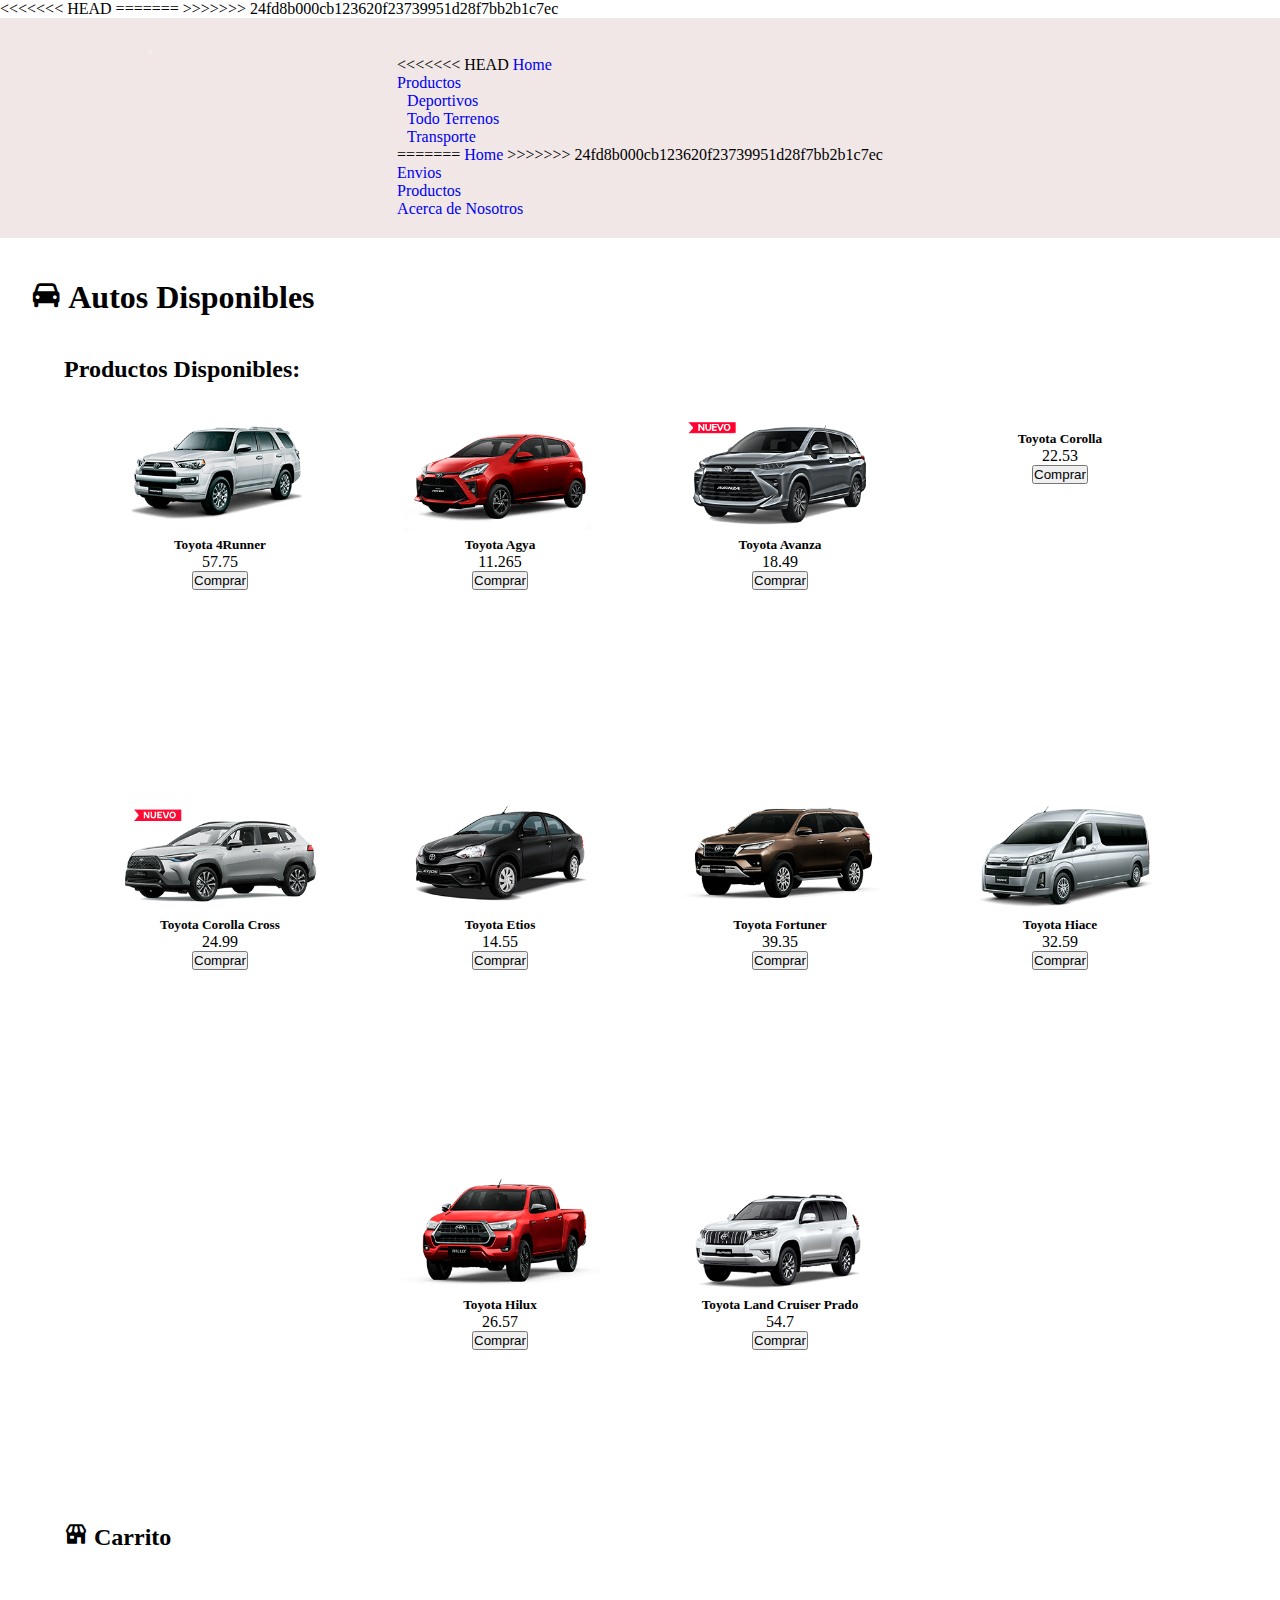
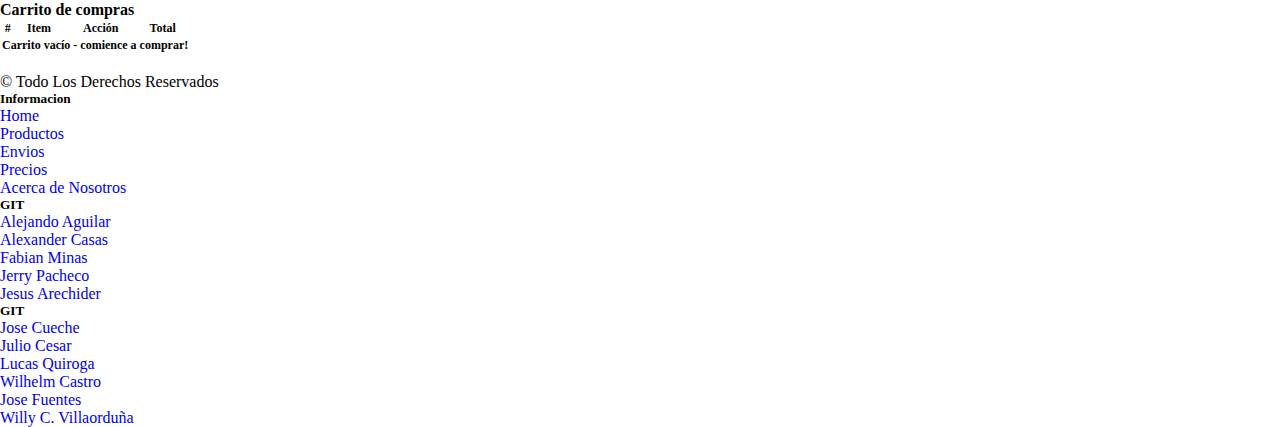
==== commit e27c8e5f: "Merge branch 'main' of https://github.com/Lucasjoelquiroga/e-commerce" ====
--- a/index.html
+++ b/index.html
@@ -4,34 +4,34 @@
     <meta charset="UTF-8">
     <meta http-equiv="X-UA-Compatible" content="IE=edge">
     <meta name="viewport" content="width=device-width, initial-scale=1.0">
-
     <title>Tienda</title>
-
     <!-- Boxicons -->
     <link href='https://unpkg.com/boxicons@2.1.2/css/boxicons.min.css' rel='stylesheet'>
     <!--Boostrap 5-->
     <link href="https://cdn.jsdelivr.net/npm/bootstrap@5.2.0-beta1/dist/css/bootstrap.min.css" rel="stylesheet" integrity="sha384-0evHe/X+R7YkIZDRvuzKMRqM+OrBnVFBL6DOitfPri4tjfHxaWutUpFmBp4vmVor" crossorigin="anonymous">
     <!--Custom CSS-->
     <link rel="stylesheet" href="/assets/css/style.css">
-
   </head>
-
   <body>
+<<<<<<< HEAD
 
 
 
 
 
+=======
+>>>>>>> 24fd8b000cb123620f23739951d28f7bb2b1c7ec
     <header class="cabezera">
       <nav class="navbar navbar-expand-lg bg-light">
         <div class="container-fluid">
           <img src="/assets/img/logo-shop-academlo.png" alt="">
           <button class="navbar-toggler" type="button" data-bs-toggle="collapse" data-bs-target="#navbarNavDropdown" aria-controls="navbarNavDropdown" aria-expanded="false" aria-label="Toggle navigation">
-            <span class="navbar-toggler-icon"></span>
+          <span class="navbar-toggler-icon"></span>
           </button>
           <div class="collapse navbar-collapse" id="navbarNavDropdown">
             <ul class="navbar-nav">
               <li class="nav-item">
+<<<<<<< HEAD
                 <a class="nav-link active" aria-current="page" href="home.html">Home</a>
               </li>
               <li class="nav-item dropdown">
@@ -43,34 +43,34 @@
                   <li><a class="dropdown-item" href="#">Todo Terrenos</a></li>
                   <li><a class="dropdown-item" href="#">Transporte</a></li>
                 </ul>
+=======
+                <a class="nav-link active" aria-current="page" href="/index.html">Home</a>
+>>>>>>> 24fd8b000cb123620f23739951d28f7bb2b1c7ec
               </li>
               <li class="nav-item">
                 <a class="nav-link active" href="#">Envios</a>
               </li>
               <li class="nav-item">
-                <a class="nav-link active" href="#">Precios</a>
+                <a class="nav-link active" href="/productos.html">Productos</a>
               </li>
               <li class="nav-item">
-                <a class="nav-link active" href="#">Acerca de Nosotros</a>
+                <a class="nav-link active" href="/about.html" target="_blank">Acerca de Nosotros</a>
               </li>
             </ul>
           </div>
-          
         </div>
       </nav>
     </header>
-    <h1 class="titulo"><span><i class='bx bxs-car'></i></span> Autos Disponibles</h1>
+    
+    <main class="contenedor__productos">
+      <header>
+        <h1 class="titulo"><span><i class='bx bxs-car'></i></span> Autos Disponibles</h1>
+        <h2> Productos Disponibles:</h2>
+      </header>
+      <section id="cards" class="productos"></section>
+    </main>
 
-
-    <div class="contenedor__principal">
-      <main class="contenedor__productos">
-        
-        <h2> Productos:</h2>
-        
-        <section id="cards" class="productos"></section>
-      </main>
-
-      <asside class="contenedor__carrito">
+      <aside class="contenedor__carrito">
         <h2><span><i class='bx bxs-store'></i></span> Carrito</h2>
         <div id="articulosContenedor" class="articulos">
           <div class="container">
@@ -80,7 +80,7 @@
                 <tr>
                   <th scope="col">#</th>
                   <th scope="col">Item</th>
-                  <th scope="col">Cantidad</th>
+                  <th scope="col" class="cantidad-content"></th>
                   <th scope="col">Acción</th>
                   <th scope="col">Total</th>
                 </tr>
@@ -92,44 +92,48 @@
                 </tr>
               </tfoot>
             </table>
-            
-            
           </div>
+        </div>
+      </aside>
 
-        </div>
-      </asside>
-    </div>
-<!--los template no los lee el html asi que pueden estar en cualquier lugar del documento-->
+    <!--los template no los lee el html asi que pueden estar en cualquier lugar del documento-->
     <template id="template-footer">
-      <th scope="row" colspan="2">Total productos</th>
+      <th scope="row" colspan="2">Total</th>
       <td>10</td>
       <td>
-          <button class="btn btn-danger btn-sm" id="vaciar-carrito">
-              vaciar todo
-          </button>
+        <button class="btn btn-info btn-sm" id="pagar-productos">
+          <svg xmlns="http://www.w3.org/2000/svg" width="16" height="16" fill="currentColor" class="bi bi-credit-card" viewBox="0 0 16 16">
+            <path d="M0 4a2 2 0 0 1 2-2h12a2 2 0 0 1 2 2v8a2 2 0 0 1-2 2H2a2 2 0 0 1-2-2V4zm2-1a1 1 0 0 0-1 1v1h14V4a1 1 0 0 0-1-1H2zm13 4H1v5a1 1 0 0 0 1 1h12a1 1 0 0 0 1-1V7z"/>
+            <path d="M2 10a1 1 0 0 1 1-1h1a1 1 0 0 1 1 1v1a1 1 0 0 1-1 1H3a1 1 0 0 1-1-1v-1z"/>
+          </svg>
+        </button>
+        <button class="btn btn-danger btn-sm" id="vaciar-carrito">
+          <svg xmlns="http://www.w3.org/2000/svg" width="16" height="16" fill="currentColor" class="bi bi-trash" viewBox="0 0 16 16">
+            <path d="M5.5 5.5A.5.5 0 0 1 6 6v6a.5.5 0 0 1-1 0V6a.5.5 0 0 1 .5-.5zm2.5 0a.5.5 0 0 1 .5.5v6a.5.5 0 0 1-1 0V6a.5.5 0 0 1 .5-.5zm3 .5a.5.5 0 0 0-1 0v6a.5.5 0 0 0 1 0V6z"/>
+            <path fill-rule="evenodd" d="M14.5 3a1 1 0 0 1-1 1H13v9a2 2 0 0 1-2 2H5a2 2 0 0 1-2-2V4h-.5a1 1 0 0 1-1-1V2a1 1 0 0 1 1-1H6a1 1 0 0 1 1-1h2a1 1 0 0 1 1 1h3.5a1 1 0 0 1 1 1v1zM4.118 4 4 4.059V13a1 1 0 0 0 1 1h6a1 1 0 0 0 1-1V4.059L11.882 4H4.118zM2.5 3V2h11v1h-11z"/>
+          </svg>
+        </button>
       </td>
       <td class="font-weight-bold">$ <span>5000</span></td>
-  </template>
-
+    </template>
     <template id="template-carrito">
       <tr>
         <th scope="row">id</th>
         <td>Café</td>
         <td>1</td>
         <td>
-            <button class="btn btn-info btn-sm">
-                +
-            </button>
-            <button class="btn btn-danger btn-sm">
-                -
-            </button>
+          <button class="btn btn-info btn-sm">
+          +
+          </button>
+          <button class="btn btn-danger btn-sm">
+          -
+          </button>
         </td>
         <td>$ <span>500</span></td>
       </tr>
     </template>
-    
     <template id="template-card">
-      <div class="col-12 mb-2 col-md-4">
+      <div class="">
         <div class="card">
           <img src="" alt="" class="img-card-top">
           <div class="card-body">
@@ -145,15 +149,12 @@
       <footer class="row row-cols-1 row-cols-sm-2 row-cols-md-5 py-5 my-5 border-top">
         <div class="body-left col mb-3">
           <a href="/" class="d-flex align-items-center justify-content-center mb-3 link-dark text-decoration-none">
-            <img class="logo-academlo-footer" src="/assets/img/LOGO-ACADEMLO-2.png" alt="">
+          <img class="logo-academlo-footer" src="/assets/img/LOGO-ACADEMLO-2.png" alt="">
           </a>
           <p class="text-muted">&copy; Todo Los Derechos Reservados</p>
         </div>
-    
         <div class="col mb-3">
-    
         </div>
-    
         <div class="col mb-3">
           <h5>Informacion</h5>
           <ul class="nav flex-column">
@@ -164,7 +165,6 @@
             <li class="nav-item mb-2"><a href="#" class="nav-link p-0 text-muted">Acerca de Nosotros</a></li>
           </ul>
         </div>
-    
         <div class="col mb-3">
           <h5>GIT</h5>
           <ul class="nav flex-column">
@@ -175,7 +175,6 @@
             <li class="nav-item mb-2"><a href="#" class="nav-link p-0 text-muted">Jesus Arechider</a></li>
           </ul>
         </div>
-    
         <div class="col mb-3">
           <h5>GIT</h5>
           <ul class="nav flex-column">
@@ -190,10 +189,6 @@
         </div>
       </footer>
     </div>
-
-
-
-
     <!--Scripts-->
     <script src="https://cdn.jsdelivr.net/npm/bootstrap@5.2.0-beta1/dist/js/bootstrap.bundle.min.js" integrity="sha384-pprn3073KE6tl6bjs2QrFaJGz5/SUsLqktiwsUTF55Jfv3qYSDhgCecCxMW52nD2" crossorigin="anonymous"></script>
     <script src="/assets/js/main.js"></script>
--- a/assets/css/style.css
+++ b/assets/css/style.css
@@ -45,6 +45,7 @@
   transition: all .5s;
 }
 
+<<<<<<< HEAD
 /*cambio de Willy*/
 
 .comp1:hover{
@@ -62,6 +63,11 @@
 }
 
 
+=======
+.cantidad-content::before {
+  content: 'Cantidad';
+}
+>>>>>>> 24fd8b000cb123620f23739951d28f7bb2b1c7ec
 
 
 
@@ -69,25 +75,28 @@
 .contenedor__principal {
   max-width: 1040px;
   margin: 0 auto;
-  display: grid;
+  /* display: grid;
   grid-template-columns: 1fr;
   grid-template-rows: 1fr;
-  grid-auto-rows: 1fr;
+  grid-auto-rows: 1fr; */
 }
 
 .productos {
-  display: grid;
+  /* display: grid;
   grid-template-columns: repeat(auto-fill, minmax(250px, 1fr));
   grid-template-rows: 1fr;
-  grid-auto-rows: 1fr;
-}
-
-.articulos {
-  display: grid;
+  grid-auto-rows: 1fr; */
+  display: flex;
+  flex-flow: row wrap;
+  justify-content: center;
+}
+
+/* .articulos {
+  /* display: grid;
   grid-template-columns: repeat(auto-fill, minmax(250px, 1fr));
   grid-template-rows: 1fr;
-  grid-auto-rows: 1fr;
-}
+  grid-auto-rows: 1fr; 
+} */
 
 .tarjeta {
   width: 250px;
@@ -102,8 +111,20 @@
   margin-left: 30px;
 
 }
+
+.contenedor__productos h2{
+  margin-left: 5%;
+}
+
+
 /********************* PRODUCTS****************************/
 
+/********************* Contenedor Carrito****************************/
+
+.contenedor__carrito h2{
+  margin-left: 5%;
+  margin-bottom: 50px;
+}
 
 /************************** CARD********************/
 
@@ -111,6 +132,7 @@
   margin: 30px;
   width: 220px;
   height: 320px;
+  text-align: center;
 }
 .card:hover{
   box-shadow: 5px 5px 5px 3px rgb(213, 213, 213);
@@ -122,12 +144,15 @@
   justify-content: center;
   align-items: center;
 }
-
+.car-body p {
+  font-size: 10px;
+}
 .card img {
   width: auto;
   height: 120px;
   }
 
+
 /************************** FOOTER ********************/
 
 .logo-academlo-footer{
@@ -135,9 +160,25 @@
   width: 100px;
 }
 
+#articulosContenedor th {
+  font-size: 12px;
+}
+
+
+
 
 /************************** MEDIAS *************************************/
 @media (max-width: 991px) {
+
+  .titulo{
+    margin-left: 4%;
+    font-size: 25px;
+  }
+
+  .contenedor__productos h2{
+    font-size: 20px;
+    margin-left: 5%;
+  }
 
   .container-fluid{
     padding: 10px 12%;
@@ -153,6 +194,14 @@
     
   }
 
+  .contenedor__carrito h2{
+    margin-left: 5%;
+    margin-bottom: 30px;
+  }
+
+  .cantidad-content::before {
+    content: 'Nº';
+  }
  
   
 
@@ -161,14 +210,12 @@
 @media (min-width: 768px) {
   .contenedor__principal {
     grid-template-columns: 2fr 1fr;
-    
-  }
+  }
+
+
+  
+
  
 
-
-  
-
- 
-
-}
-
+}
+
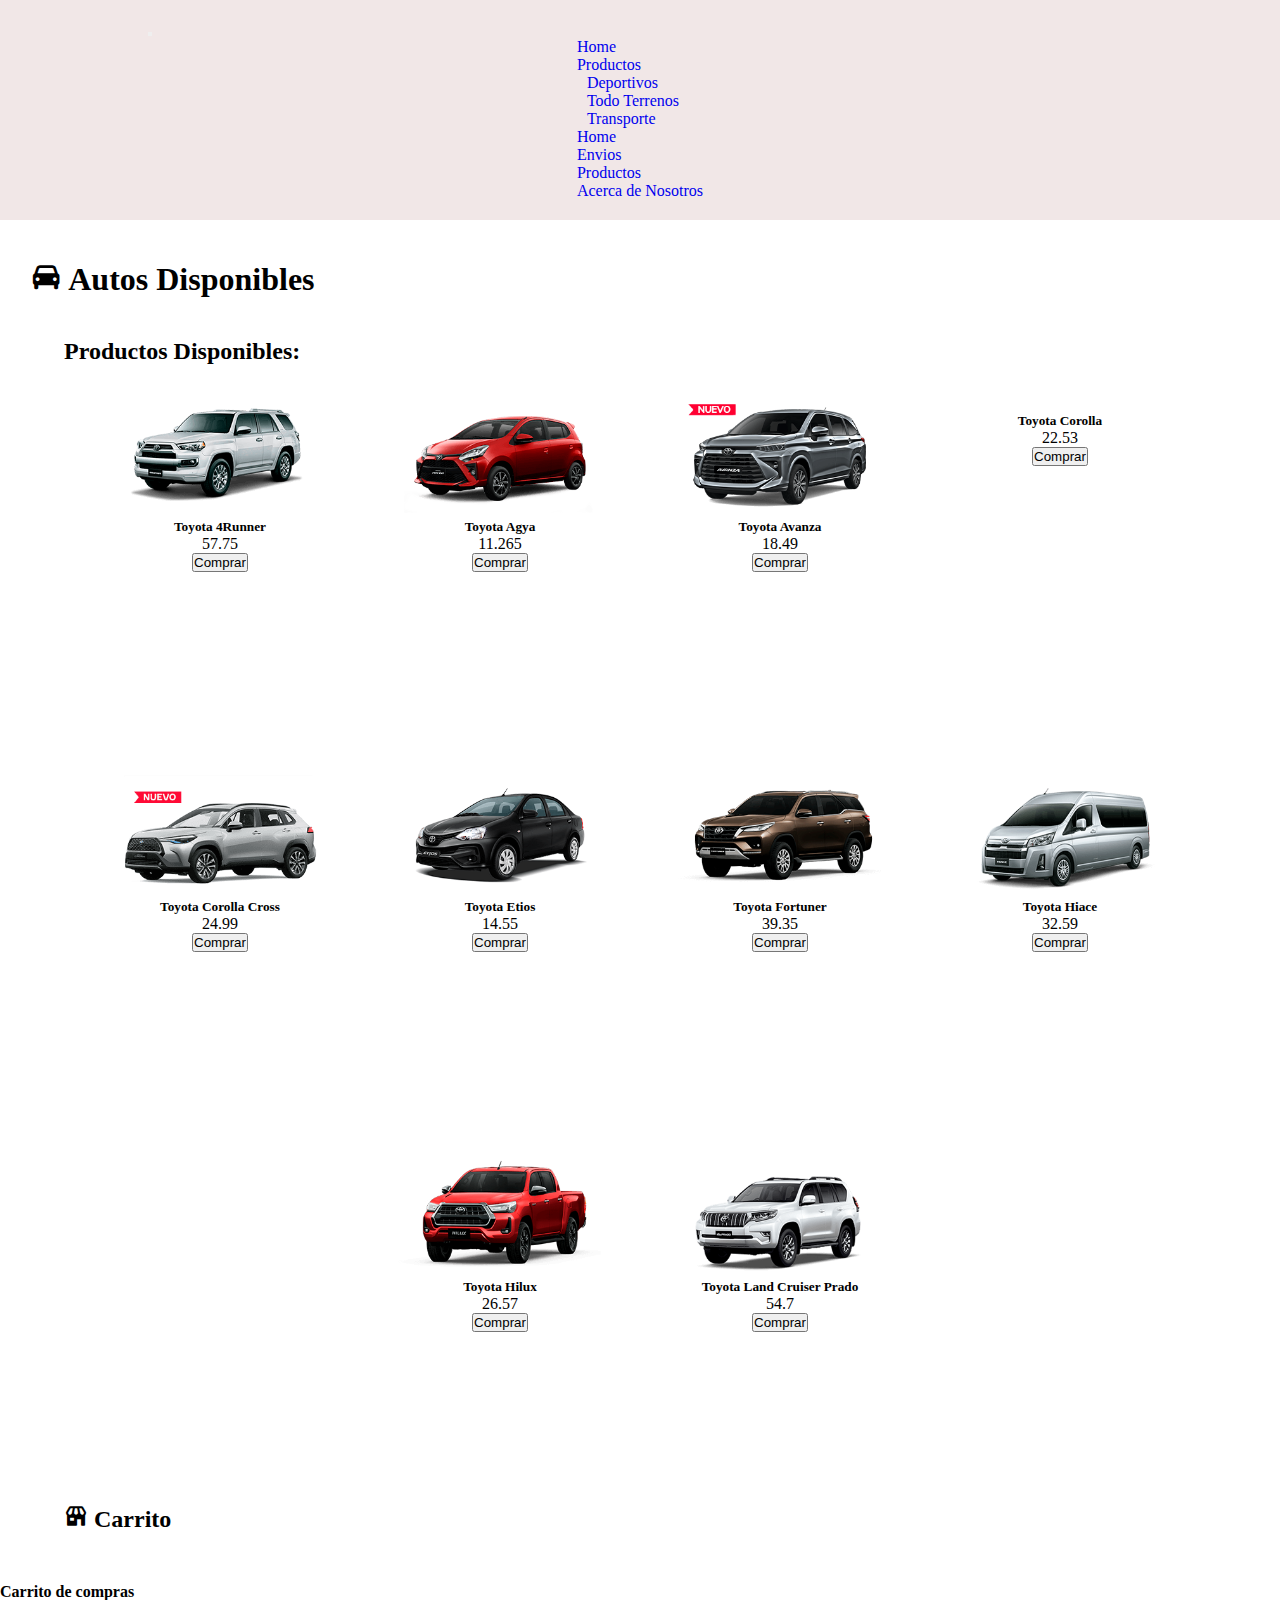
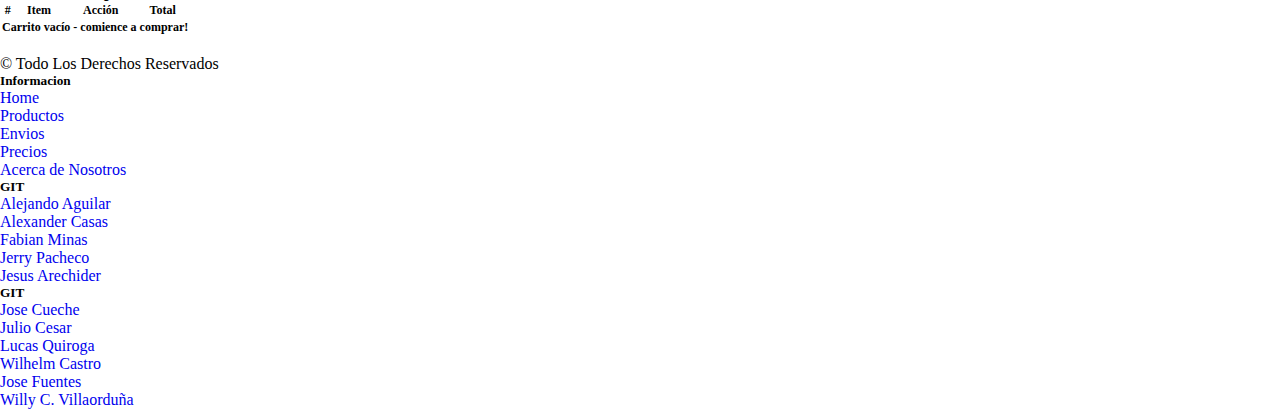
==== commit 5269c27e: "Correcion html" ====
--- a/index.html
+++ b/index.html
@@ -13,14 +13,7 @@
     <link rel="stylesheet" href="/assets/css/style.css">
   </head>
   <body>
-<<<<<<< HEAD
 
-
-
-
-
-=======
->>>>>>> 24fd8b000cb123620f23739951d28f7bb2b1c7ec
     <header class="cabezera">
       <nav class="navbar navbar-expand-lg bg-light">
         <div class="container-fluid">
@@ -31,7 +24,6 @@
           <div class="collapse navbar-collapse" id="navbarNavDropdown">
             <ul class="navbar-nav">
               <li class="nav-item">
-<<<<<<< HEAD
                 <a class="nav-link active" aria-current="page" href="home.html">Home</a>
               </li>
               <li class="nav-item dropdown">
@@ -43,9 +35,8 @@
                   <li><a class="dropdown-item" href="#">Todo Terrenos</a></li>
                   <li><a class="dropdown-item" href="#">Transporte</a></li>
                 </ul>
-=======
                 <a class="nav-link active" aria-current="page" href="/index.html">Home</a>
->>>>>>> 24fd8b000cb123620f23739951d28f7bb2b1c7ec
+
               </li>
               <li class="nav-item">
                 <a class="nav-link active" href="#">Envios</a>
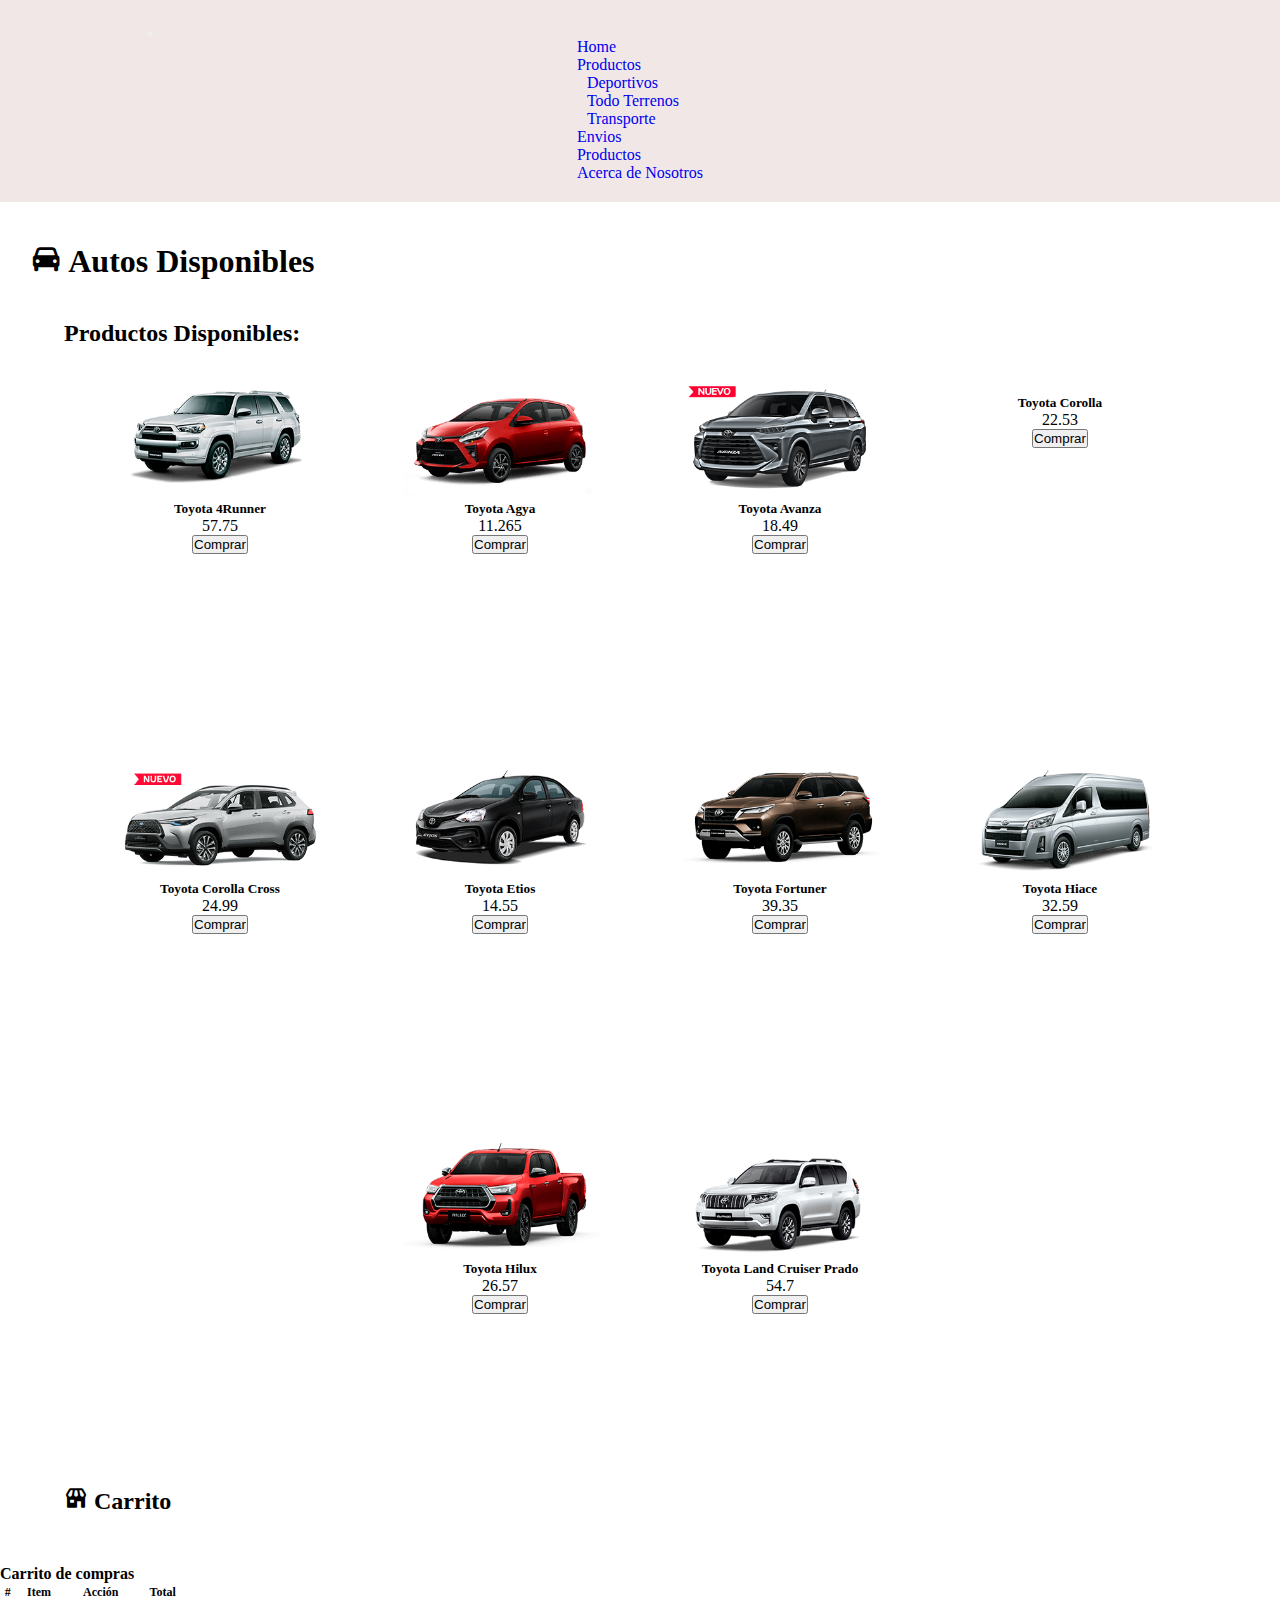
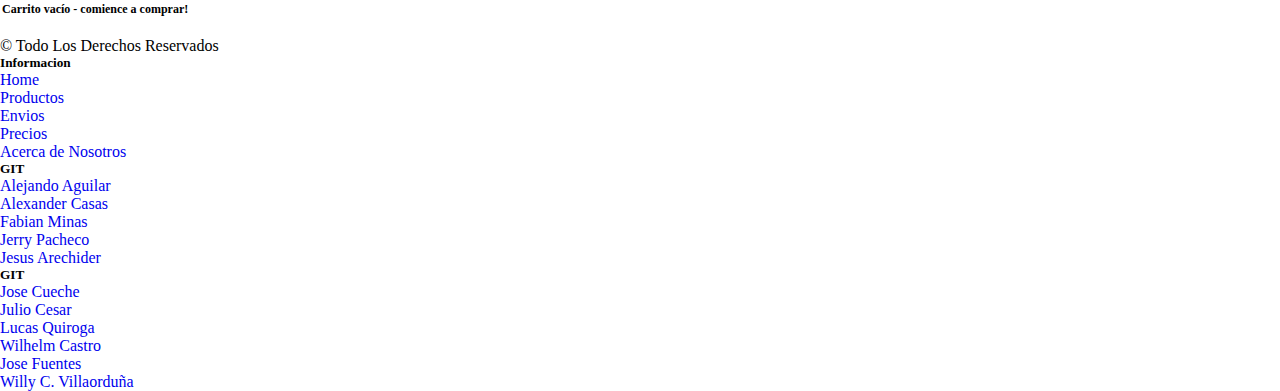
==== commit d1855c00: "Correcion html 2" ====
--- a/index.html
+++ b/index.html
@@ -35,7 +35,6 @@
                   <li><a class="dropdown-item" href="#">Todo Terrenos</a></li>
                   <li><a class="dropdown-item" href="#">Transporte</a></li>
                 </ul>
-                <a class="nav-link active" aria-current="page" href="/index.html">Home</a>
 
               </li>
               <li class="nav-item">
